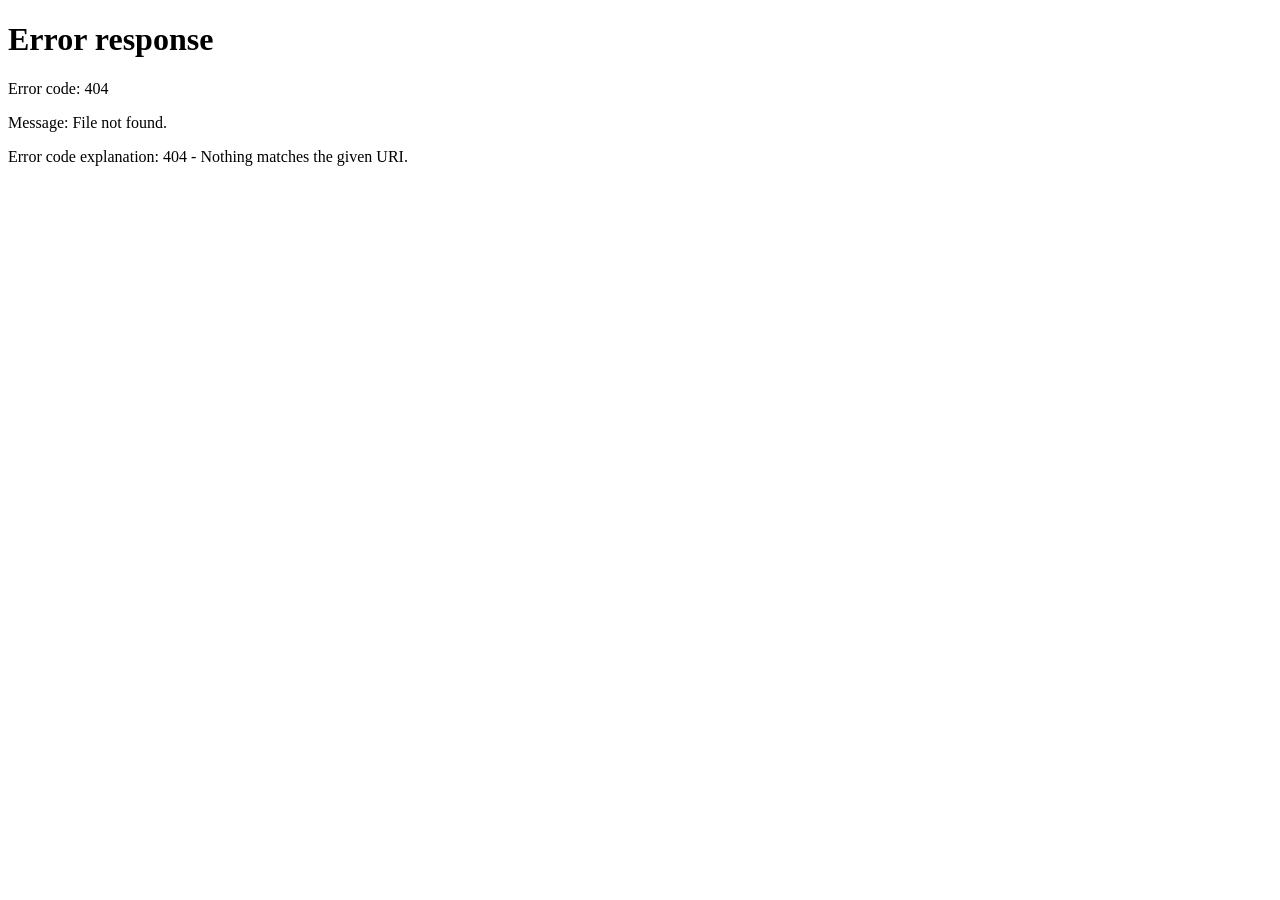
==== docs/index.html @ 67ce11ef "Fase 16 - Ultimate PWA rebuild: alle 38 fases, 10 tabs, mobile-first Co-Authored-By: Claude Sonnet 4" ====
<!DOCTYPE html>
<html lang="nl">
<head>
<meta charset="UTF-8">
<meta name="viewport" content="width=device-width,initial-scale=1,maximum-scale=1,user-scalable=no">
<meta name="theme-color" content="#08111f">
<meta name="apple-mobile-web-app-capable" content="yes">
<meta name="apple-mobile-web-app-status-bar-style" content="black-translucent">
<meta name="description" content="GenesisX™ AI Trading System — 38 fases, 20 bots, volledig geautomatiseerd">
<title>GenesisX™ — AI Trading</title>
<link rel="manifest" href="manifest.json">
<link rel="icon" href="icon-192.png">
<link rel="apple-touch-icon" href="icon-192.png">
<link rel="preconnect" href="https://fonts.googleapis.com">
<link rel="preconnect" href="https://fonts.gstatic.com" crossorigin>
<link href="https://fonts.googleapis.com/css2?family=Space+Grotesk:wght@300;400;500;600;700&family=JetBrains+Mono:wght@400;500;700&display=swap" rel="stylesheet">
<style>
:root{
  --bg:#08111f;--bg2:#0d1829;--bg3:#111e33;--bg4:#162036;
  --card:#0d1829;--card2:#111e33;--card3:#162036;
  --border:#1a2d4a;--border2:#243d63;--border3:#2d4f82;
  --green:#00ff88;--green2:#00cc6a;--green3:rgba(0,255,136,.12);
  --blue:#3b82f6;--blue2:#2563eb;--blue3:rgba(59,130,246,.12);
  --purple:#8b5cf6;--purple2:#7c3aed;--purple3:rgba(139,92,246,.12);
  --cyan:#06b6d4;--cyan3:rgba(6,182,212,.12);
  --amber:#f59e0b;--amber3:rgba(245,158,11,.12);
  --red:#ef4444;--red3:rgba(239,68,68,.12);
  --text:#e2e8f0;--text2:#94a3b8;--text3:#475569;
  --font:'Space Grotesk',sans-serif;--mono:'JetBrains Mono',monospace;
  --hdr:56px;--side:220px;--bnav:62px;--r:12px;--r2:8px;
  --shadow:0 4px 24px rgba(0,0,0,.4);
}
*{margin:0;padding:0;box-sizing:border-box;-webkit-tap-highlight-color:transparent}
html,body{height:100%;background:var(--bg);color:var(--text);font-family:var(--font);font-size:14px;line-height:1.5;overflow-x:hidden}
a{color:inherit;text-decoration:none}
button{cursor:pointer;border:none;outline:none;font-family:var(--font)}
input,textarea,select{font-family:var(--font);outline:none}
::-webkit-scrollbar{width:4px;height:4px}
::-webkit-scrollbar-track{background:var(--bg2)}
::-webkit-scrollbar-thumb{background:var(--border2);border-radius:2px}

/* ── TOAST ─────────────────────────────────────────────────────────────── */
#toasts{position:fixed;top:68px;right:12px;z-index:9999;display:flex;flex-direction:column;gap:8px;pointer-events:none}
.toast{display:flex;align-items:center;gap:10px;background:var(--bg3);border:1px solid var(--border2);border-left:3px solid var(--green);border-radius:var(--r2);padding:10px 14px;font-size:13px;box-shadow:var(--shadow);pointer-events:all;animation:slideIn .25s ease;max-width:300px}
.toast.error{border-left-color:var(--red)}
.toast.warn{border-left-color:var(--amber)}
.toast.success{border-left-color:var(--green)}
@keyframes slideIn{from{transform:translateX(120%);opacity:0}to{transform:translateX(0);opacity:1}}
@keyframes fadeOut{to{transform:translateX(120%);opacity:0}}

/* ── MODAL ─────────────────────────────────────────────────────────────── */
#modal-overlay{display:none;position:fixed;inset:0;background:rgba(0,0,0,.75);z-index:8000;align-items:center;justify-content:center;padding:16px}
#modal-overlay.open{display:flex}
#modal-box{background:var(--bg3);border:1px solid var(--border2);border-radius:var(--r);width:100%;max-width:560px;max-height:85vh;overflow:hidden;display:flex;flex-direction:column;box-shadow:var(--shadow)}
#modal-hdr{display:flex;align-items:center;justify-content:space-between;padding:16px 20px;border-bottom:1px solid var(--border)}
#modal-title{font-size:16px;font-weight:600}
#modal-close{background:var(--bg2);color:var(--text2);border:1px solid var(--border);border-radius:6px;padding:4px 10px;font-size:18px;line-height:1;transition:.2s}
#modal-close:hover{background:var(--red3);color:var(--red)}
#modal-body{padding:20px;overflow-y:auto;flex:1}

/* ── MORE DRAWER ───────────────────────────────────────────────────────── */
#more-overlay{display:none;position:fixed;inset:0;background:rgba(0,0,0,.6);z-index:7000}
#more-overlay.open{display:block}
#more-drawer{position:fixed;bottom:0;left:0;right:0;background:var(--bg3);border-top:1px solid var(--border2);border-radius:16px 16px 0 0;z-index:7001;padding:12px 0 24px;transform:translateY(100%);transition:transform .3s ease}
#more-drawer.open{transform:translateY(0)}
.more-grid{display:grid;grid-template-columns:repeat(3,1fr);gap:4px;padding:8px 16px}
.more-item{display:flex;flex-direction:column;align-items:center;gap:6px;padding:14px 8px;border-radius:var(--r2);cursor:pointer;transition:.2s;font-size:12px;color:var(--text2)}
.more-item:hover,.more-item.active{background:var(--green3);color:var(--green)}
.more-item span:first-child{font-size:24px}

/* ── HEADER ────────────────────────────────────────────────────────────── */
#app-header{position:fixed;top:0;left:0;right:0;height:var(--hdr);background:rgba(8,17,31,.95);backdrop-filter:blur(12px);border-bottom:1px solid var(--border);z-index:500;display:flex;align-items:center;padding:0 16px;gap:12px}
.hdr-logo{font-size:18px;font-weight:700;background:linear-gradient(135deg,var(--green),var(--cyan));-webkit-background-clip:text;-webkit-text-fill-color:transparent;letter-spacing:-.5px;white-space:nowrap}
.hdr-logo sup{font-size:9px;-webkit-text-fill-color:var(--green2);vertical-align:super}
.hdr-live{display:flex;align-items:center;gap:5px;font-size:11px;color:var(--green);font-family:var(--mono)}
.live-dot{width:6px;height:6px;background:var(--green);border-radius:50%;animation:pulse 2s infinite}
@keyframes pulse{0%,100%{opacity:1;transform:scale(1)}50%{opacity:.5;transform:scale(.8)}}
.hdr-spacer{flex:1}
#hdr-xp{display:flex;align-items:center;gap:6px;font-size:11px;color:var(--text2);font-family:var(--mono)}
#hdr-level{background:linear-gradient(135deg,var(--green),var(--cyan));color:#000;font-size:10px;font-weight:700;padding:2px 7px;border-radius:20px}
.hdr-btn{background:var(--bg3);border:1px solid var(--border);color:var(--text2);border-radius:var(--r2);padding:6px 10px;font-size:13px;transition:.2s;white-space:nowrap}
.hdr-btn:hover{border-color:var(--green);color:var(--green)}
#refresh-btn{background:none;border:none;color:var(--text3);font-size:16px;padding:4px;transition:.2s;cursor:pointer}
#refresh-btn:hover{color:var(--green);transform:rotate(180deg)}
#refresh-btn.spinning{animation:spin .7s linear infinite}
@keyframes spin{to{transform:rotate(360deg)}}

/* ── LAYOUT ────────────────────────────────────────────────────────────── */
#app-layout{display:flex;margin-top:var(--hdr);min-height:calc(100vh - var(--hdr))}
#sidebar{display:none;width:var(--side);background:var(--bg2);border-right:1px solid var(--border);position:fixed;top:var(--hdr);left:0;height:calc(100vh - var(--hdr));overflow-y:auto;padding:12px 8px;flex-direction:column;gap:2px;z-index:400}
.sb-section{font-size:10px;font-weight:600;color:var(--text3);text-transform:uppercase;letter-spacing:.8px;padding:12px 10px 4px}
.sb-item{display:flex;align-items:center;gap:10px;padding:9px 12px;border-radius:var(--r2);cursor:pointer;color:var(--text2);font-size:13px;transition:.2s;white-space:nowrap}
.sb-item:hover{background:var(--bg3);color:var(--text)}
.sb-item.active{background:var(--green3);color:var(--green);font-weight:500}
.sb-item .sb-icon{font-size:16px;width:20px;text-align:center;flex-shrink:0}
.sb-badge{margin-left:auto;background:var(--green);color:#000;font-size:9px;font-weight:700;padding:1px 5px;border-radius:10px;font-family:var(--mono)}
#main-content{flex:1;padding:16px;padding-bottom:calc(var(--bnav) + 16px);min-width:0}
.page{display:none}
.page.active{display:block}

/* ── BOTTOM NAV ────────────────────────────────────────────────────────── */
#bnav{position:fixed;bottom:0;left:0;right:0;height:var(--bnav);background:rgba(13,24,41,.97);backdrop-filter:blur(12px);border-top:1px solid var(--border);z-index:500;display:flex;align-items:center;justify-content:space-around;padding:0 4px}
.bn-item{display:flex;flex-direction:column;align-items:center;gap:3px;padding:6px 12px;cursor:pointer;color:var(--text3);font-size:10px;transition:.2s;border-radius:var(--r2);flex:1;min-width:0}
.bn-item:hover,.bn-item.active{color:var(--green)}
.bn-item .bn-icon{font-size:20px;line-height:1}
.bn-item.active .bn-icon{filter:drop-shadow(0 0 6px var(--green))}

/* ── RESPONSIVE ────────────────────────────────────────────────────────── */
@media(min-width:768px){
  #sidebar{display:flex}
  #bnav{display:none}
  #main-content{margin-left:var(--side);padding-bottom:16px}
}

/* ── CARDS ─────────────────────────────────────────────────────────────── */
.card{background:var(--card);border:1px solid var(--border);border-radius:var(--r);padding:16px}
.card-hdr{display:flex;align-items:center;justify-content:space-between;margin-bottom:14px}
.card-title{font-size:13px;font-weight:600;color:var(--text2);text-transform:uppercase;letter-spacing:.5px}
.card-action{font-size:11px;color:var(--blue);cursor:pointer;padding:4px 8px;border-radius:6px;transition:.2s}
.card-action:hover{background:var(--blue3)}

/* ── STATS GRID ────────────────────────────────────────────────────────── */
.stats-grid{display:grid;grid-template-columns:repeat(2,1fr);gap:10px;margin-bottom:14px}
@media(min-width:480px){.stats-grid{grid-template-columns:repeat(4,1fr)}}
.stat-card{background:var(--card);border:1px solid var(--border);border-radius:var(--r);padding:14px}
.stat-label{font-size:10px;color:var(--text3);text-transform:uppercase;letter-spacing:.5px;margin-bottom:6px}
.stat-value{font-size:20px;font-weight:700;font-family:var(--mono);margin-bottom:4px}
.stat-change{font-size:11px;font-family:var(--mono)}
.pos{color:var(--green)}.neg{color:var(--red)}.neu{color:var(--text2)}

/* ── XP CARD ───────────────────────────────────────────────────────────── */
.xp-card{background:linear-gradient(135deg,var(--bg3),var(--bg2));border:1px solid var(--border2);border-radius:var(--r);padding:14px;margin-bottom:14px;display:flex;align-items:center;gap:14px}
.xp-badge{width:48px;height:48px;border-radius:50%;display:flex;align-items:center;justify-content:center;font-size:20px;flex-shrink:0;border:2px solid var(--green)}
.xp-info{flex:1;min-width:0}
.xp-top{display:flex;justify-content:space-between;font-size:11px;margin-bottom:6px}
.xp-name{font-weight:600;color:var(--green)}
.xp-pts{color:var(--text2);font-family:var(--mono)}
.xp-bar{height:6px;background:var(--bg);border-radius:3px;overflow:hidden}
.xp-fill{height:100%;background:linear-gradient(90deg,var(--green),var(--cyan));border-radius:3px;transition:width .5s ease}

/* ── PRICE GRID ────────────────────────────────────────────────────────── */
.price-grid{display:grid;grid-template-columns:repeat(2,1fr);gap:8px;margin-bottom:14px}
@media(min-width:480px){.price-grid{grid-template-columns:repeat(5,1fr)}}
.price-card{background:var(--card);border:1px solid var(--border);border-radius:var(--r2);padding:12px;cursor:pointer;transition:.2s}
.price-card:hover{border-color:var(--green);background:var(--green3)}
.price-sym{font-size:12px;font-weight:700;color:var(--text2)}
.price-val{font-size:15px;font-weight:700;font-family:var(--mono);margin:4px 0}
.price-chg{font-size:11px;font-family:var(--mono)}

/* ── GRID LAYOUTS ──────────────────────────────────────────────────────── */
.grid-2{display:grid;grid-template-columns:1fr;gap:12px}
@media(min-width:600px){.grid-2{grid-template-columns:repeat(2,1fr)}}
.grid-3{display:grid;grid-template-columns:1fr;gap:12px}
@media(min-width:600px){.grid-3{grid-template-columns:repeat(2,1fr)}}
@media(min-width:900px){.grid-3{grid-template-columns:repeat(3,1fr)}}

/* ── BOT CARDS ─────────────────────────────────────────────────────────── */
.bot-grid{display:grid;grid-template-columns:repeat(2,1fr);gap:10px}
@media(min-width:600px){.bot-grid{grid-template-columns:repeat(3,1fr)}}
@media(min-width:900px){.bot-grid{grid-template-columns:repeat(4,1fr)}}
.bot-card{background:var(--card);border:1px solid var(--border);border-radius:var(--r);padding:14px;cursor:pointer;transition:.2s;position:relative}
.bot-card:hover{border-color:var(--blue);transform:translateY(-1px);box-shadow:0 4px 16px rgba(59,130,246,.15)}
.bot-card.active-bot{border-color:var(--green)}
.bot-card.paused-bot{opacity:.6}
.bot-emoji{font-size:28px;margin-bottom:8px}
.bot-name{font-size:13px;font-weight:700;margin-bottom:2px}
.bot-strat{font-size:10px;color:var(--text3);margin-bottom:8px;line-height:1.3}
.bot-stats{display:flex;justify-content:space-between;font-size:10px;font-family:var(--mono);margin-bottom:10px}
.bot-capital{color:var(--text2)}
.bot-pnl{color:var(--green)}
.bot-risk{position:absolute;top:10px;right:10px;font-size:9px;padding:2px 6px;border-radius:10px;font-weight:600}
.risk-low{background:var(--green3);color:var(--green)}
.risk-med{background:var(--amber3);color:var(--amber)}
.risk-high{background:var(--red3);color:var(--red)}
.risk-ext{background:var(--purple3);color:var(--purple)}
.bot-actions{display:flex;gap:6px}
.bot-btn{flex:1;background:var(--bg3);border:1px solid var(--border);color:var(--text2);border-radius:6px;padding:5px 4px;font-size:10px;transition:.2s;text-align:center}
.bot-btn:hover{border-color:var(--green);color:var(--green)}
.bot-status{font-size:9px;padding:2px 7px;border-radius:10px;margin-bottom:6px;display:inline-block}
.status-active{background:var(--green3);color:var(--green)}
.status-paper{background:var(--blue3);color:var(--blue)}
.status-paused{background:var(--amber3);color:var(--amber)}

/* ── CSUITE ────────────────────────────────────────────────────────────── */
.csuite-grid{display:grid;grid-template-columns:1fr;gap:12px}
@media(min-width:600px){.csuite-grid{grid-template-columns:repeat(2,1fr)}}
@media(min-width:900px){.csuite-grid{grid-template-columns:repeat(3,1fr)}}
.csuite-card{background:var(--card);border:1px solid var(--border);border-radius:var(--r);padding:16px;transition:.2s}
.csuite-card:hover{border-color:var(--purple)}
.csuite-role{font-size:10px;color:var(--purple);text-transform:uppercase;letter-spacing:.6px;margin-bottom:4px}
.csuite-name{font-size:15px;font-weight:700;margin-bottom:2px}
.csuite-focus{font-size:11px;color:var(--text3);margin-bottom:12px}
.csuite-advice{font-size:12px;color:var(--text2);line-height:1.5;background:var(--bg2);border-radius:8px;padding:10px;margin-bottom:10px;min-height:60px}
.csuite-conf{display:flex;align-items:center;gap:8px;font-size:11px;color:var(--text3)}
.conf-bar{flex:1;height:4px;background:var(--bg);border-radius:2px;overflow:hidden}
.conf-fill{height:100%;background:linear-gradient(90deg,var(--purple),var(--blue));border-radius:2px}

/* ── SIGNALS ───────────────────────────────────────────────────────────── */
.signal-row{display:flex;align-items:center;gap:12px;padding:12px;background:var(--card);border:1px solid var(--border);border-radius:var(--r2);margin-bottom:8px;cursor:pointer;transition:.2s}
.signal-row:hover{border-color:var(--green)}
.signal-asset{font-weight:700;font-size:14px;width:44px;flex-shrink:0}
.signal-badge{font-size:10px;font-weight:700;padding:3px 8px;border-radius:10px;flex-shrink:0}
.sig-buy{background:var(--green3);color:var(--green)}
.sig-sell{background:var(--red3);color:var(--red)}
.sig-hold{background:var(--amber3);color:var(--amber)}
.signal-info{flex:1;min-width:0}
.signal-reason{font-size:11px;color:var(--text2);white-space:nowrap;overflow:hidden;text-overflow:ellipsis}
.signal-conf{font-size:11px;color:var(--text3);font-family:var(--mono)}
.signal-exec{background:var(--green);color:#000;font-size:11px;font-weight:700;padding:5px 12px;border-radius:6px;transition:.2s;flex-shrink:0}
.signal-exec:hover{background:var(--green2)}

/* ── CAIO CHAT ─────────────────────────────────────────────────────────── */
#pg-caio{display:none;flex-direction:column;height:calc(100vh - var(--hdr) - var(--bnav) - 32px)}
#pg-caio.active{display:flex}
@media(min-width:768px){#pg-caio,#pg-caio.active{height:calc(100vh - var(--hdr) - 32px)}}
.caio-header{background:linear-gradient(135deg,var(--purple3),var(--blue3));border:1px solid var(--purple);border-radius:var(--r);padding:14px;margin-bottom:12px;display:flex;align-items:center;gap:12px;flex-shrink:0}
.caio-avatar{width:40px;height:40px;background:linear-gradient(135deg,var(--purple),var(--blue));border-radius:50%;display:flex;align-items:center;justify-content:center;font-size:20px;flex-shrink:0}
.caio-title{font-weight:700;font-size:15px}
.caio-sub{font-size:11px;color:var(--text3)}
#caio-msgs{flex:1;overflow-y:auto;display:flex;flex-direction:column;gap:10px;padding:4px 0;min-height:0}
.msg{display:flex;gap:10px;animation:fadeUp .2s ease}
@keyframes fadeUp{from{opacity:0;transform:translateY(8px)}to{opacity:1;transform:translateY(0)}}
.msg-avatar{width:30px;height:30px;border-radius:50%;display:flex;align-items:center;justify-content:center;font-size:14px;flex-shrink:0;margin-top:2px}
.msg.user .msg-avatar{background:var(--blue3);border:1px solid var(--blue);order:2}
.msg.user{flex-direction:row-reverse}
.msg-bubble{background:var(--card2);border:1px solid var(--border);border-radius:12px;padding:10px 14px;max-width:85%;font-size:13px;line-height:1.6}
.msg.user .msg-bubble{background:var(--blue3);border-color:var(--blue)}
.msg.ai .msg-bubble{background:var(--purple3);border-color:var(--purple)}
.msg-actions{display:flex;flex-wrap:wrap;gap:6px;margin-top:8px}
.msg-action-btn{background:var(--green);color:#000;font-size:11px;font-weight:600;padding:4px 10px;border-radius:6px;cursor:pointer;transition:.2s}
.msg-action-btn:hover{background:var(--green2)}
.msg-sug{background:var(--bg3);border:1px solid var(--border2);color:var(--text2);font-size:11px;padding:4px 10px;border-radius:6px;cursor:pointer;transition:.2s}
.msg-sug:hover{border-color:var(--purple);color:var(--purple)}
.caio-suggestions{display:flex;flex-wrap:wrap;gap:6px;padding:8px 0;flex-shrink:0}
.sug-chip{background:var(--bg3);border:1px solid var(--border);color:var(--text2);font-size:11px;padding:5px 12px;border-radius:20px;cursor:pointer;transition:.2s}
.sug-chip:hover{border-color:var(--purple);color:var(--purple);background:var(--purple3)}
.caio-input-row{display:flex;gap:8px;padding-top:8px;flex-shrink:0}
#caio-input{flex:1;background:var(--bg3);border:1px solid var(--border2);color:var(--text);border-radius:var(--r2);padding:10px 14px;font-size:13px;resize:none;height:44px;transition:.2s}
#caio-input:focus{border-color:var(--purple)}
#caio-send{background:linear-gradient(135deg,var(--purple),var(--blue));color:#fff;border-radius:var(--r2);padding:0 18px;font-size:15px;transition:.2s;font-weight:600}
#caio-send:hover{opacity:.85}
#caio-send:disabled{opacity:.4;cursor:not-allowed}

/* ── FLOWS ─────────────────────────────────────────────────────────────── */
.flow-row{display:flex;align-items:center;gap:12px;padding:12px 14px;background:var(--card);border:1px solid var(--border);border-radius:var(--r2);margin-bottom:6px;transition:.2s}
.flow-row:hover{border-color:var(--border2)}
.flow-icon{font-size:18px;flex-shrink:0;width:28px;text-align:center}
.flow-info{flex:1;min-width:0}
.flow-name{font-size:13px;font-weight:500}
.flow-desc{font-size:10px;color:var(--text3)}
.flow-status{font-size:10px;padding:2px 8px;border-radius:10px;flex-shrink:0}
.flow-on{background:var(--green3);color:var(--green)}
.flow-off{background:var(--bg3);color:var(--text3);border:1px solid var(--border)}
.toggle{position:relative;width:36px;height:20px;flex-shrink:0}
.toggle input{opacity:0;width:0;height:0}
.toggle-slider{position:absolute;cursor:pointer;inset:0;background:var(--bg3);border:1px solid var(--border2);border-radius:20px;transition:.2s}
.toggle-slider:before{content:'';position:absolute;width:14px;height:14px;left:2px;top:2px;background:var(--text3);border-radius:50%;transition:.2s}
.toggle input:checked+.toggle-slider{background:var(--green3);border-color:var(--green)}
.toggle input:checked+.toggle-slider:before{transform:translateX(16px);background:var(--green)}

/* ── REPORTS ───────────────────────────────────────────────────────────── */
.report-card{background:var(--card);border:1px solid var(--border);border-radius:var(--r);padding:16px;display:flex;align-items:center;gap:14px;margin-bottom:10px;transition:.2s}
.report-card:hover{border-color:var(--border2)}
.report-icon{font-size:32px;flex-shrink:0}
.report-info{flex:1}
.report-name{font-size:14px;font-weight:600;margin-bottom:2px}
.report-desc{font-size:11px;color:var(--text3)}
.report-btns{display:flex;gap:8px;flex-shrink:0}
.report-btn{padding:7px 14px;border-radius:var(--r2);font-size:12px;font-weight:600;transition:.2s}
.btn-generate{background:var(--blue3);color:var(--blue);border:1px solid var(--blue)}
.btn-generate:hover{background:var(--blue);color:#fff}
.btn-dl{background:var(--green3);color:var(--green);border:1px solid var(--green)}
.btn-dl:hover{background:var(--green);color:#000}

/* ── EXCHANGES ─────────────────────────────────────────────────────────── */
.exc-card{background:var(--card);border:1px solid var(--border);border-radius:var(--r);padding:14px;transition:.2s}
.exc-card:hover{border-color:var(--border2)}
.exc-top{display:flex;align-items:center;gap:10px;margin-bottom:12px}
.exc-flag{font-size:24px}
.exc-name{font-size:14px;font-weight:700}
.exc-type{font-size:10px;color:var(--text3);margin-top:1px}
.exc-status{margin-left:auto;font-size:10px;padding:3px 8px;border-radius:10px}
.exc-on{background:var(--green3);color:var(--green)}
.exc-off{background:var(--amber3);color:var(--amber)}
.exc-pending{background:var(--bg3);color:var(--text3);border:1px solid var(--border)}
.exc-bar{height:4px;background:var(--bg);border-radius:2px;margin-bottom:6px;overflow:hidden}
.exc-fill{height:100%;background:linear-gradient(90deg,var(--cyan),var(--blue));border-radius:2px}
.exc-amounts{display:flex;justify-content:space-between;font-size:10px;font-family:var(--mono);color:var(--text3)}

/* ── SETTINGS ──────────────────────────────────────────────────────────── */
.setting-group{margin-bottom:20px}
.setting-label{font-size:11px;color:var(--text3);text-transform:uppercase;letter-spacing:.6px;margin-bottom:10px;display:flex;align-items:center;gap:6px}
.setting-row{display:flex;align-items:center;justify-content:space-between;padding:12px 14px;background:var(--card);border:1px solid var(--border);border-radius:var(--r2);margin-bottom:6px}
.setting-name{font-size:13px;font-weight:500}
.setting-sub{font-size:10px;color:var(--text3);margin-top:2px}
.setting-val{font-size:13px;font-family:var(--mono);color:var(--green)}
.setting-input{background:var(--bg3);border:1px solid var(--border2);color:var(--text);border-radius:6px;padding:5px 10px;font-size:12px;font-family:var(--mono);width:120px;text-align:right}

/* ── ALERTS LIST ───────────────────────────────────────────────────────── */
.alert-row{display:flex;align-items:flex-start;gap:10px;padding:10px;background:var(--card);border-radius:var(--r2);margin-bottom:6px;border-left:3px solid var(--border)}
.alert-row.alert-ok{border-left-color:var(--green)}
.alert-row.alert-warn{border-left-color:var(--amber)}
.alert-row.alert-err{border-left-color:var(--red)}
.alert-icon{font-size:14px;flex-shrink:0;margin-top:1px}
.alert-text{font-size:12px;flex:1}
.alert-time{font-size:10px;color:var(--text3);font-family:var(--mono);flex-shrink:0}

/* ── TABLE ─────────────────────────────────────────────────────────────── */
.tbl{width:100%;border-collapse:collapse;font-size:12px}
.tbl th{text-align:left;padding:8px 10px;color:var(--text3);font-size:10px;text-transform:uppercase;letter-spacing:.5px;border-bottom:1px solid var(--border);font-weight:500}
.tbl td{padding:10px 10px;border-bottom:1px solid var(--border);vertical-align:middle}
.tbl tr:hover td{background:var(--bg3)}
.tbl-wrap{overflow-x:auto}

/* ── MISC ──────────────────────────────────────────────────────────────── */
.section-title{font-size:11px;font-weight:600;color:var(--text3);text-transform:uppercase;letter-spacing:.6px;margin:0 0 10px;display:flex;align-items:center;gap:6px}
.section-title::after{content:'';flex:1;height:1px;background:var(--border)}
.empty-state{text-align:center;padding:40px;color:var(--text3);font-size:13px}
.empty-state .es-icon{font-size:40px;margin-bottom:10px;opacity:.4}
.btn{padding:8px 18px;border-radius:var(--r2);font-size:13px;font-weight:600;transition:.2s;cursor:pointer;border:none}
.btn-primary{background:linear-gradient(135deg,var(--green),var(--cyan));color:#000}
.btn-primary:hover{opacity:.85;transform:translateY(-1px)}
.btn-ghost{background:var(--bg3);border:1px solid var(--border2);color:var(--text2)}
.btn-ghost:hover{border-color:var(--green);color:var(--green)}
.btn-danger{background:var(--red3);border:1px solid var(--red);color:var(--red)}
.btn-danger:hover{background:var(--red);color:#fff}
.loading{opacity:.5;pointer-events:none}
.skeleton{background:linear-gradient(90deg,var(--bg2) 25%,var(--bg3) 50%,var(--bg2) 75%);background-size:200% 100%;animation:shimmer 1.5s infinite;border-radius:6px}
@keyframes shimmer{0%{background-position:200% 0}100%{background-position:-200% 0}}
.separator{height:1px;background:var(--border);margin:16px 0}
.tag{display:inline-block;font-size:10px;padding:2px 7px;border-radius:10px;font-weight:500}
.tag-green{background:var(--green3);color:var(--green)}
.tag-blue{background:var(--blue3);color:var(--blue)}
.tag-purple{background:var(--purple3);color:var(--purple)}
.tag-amber{background:var(--amber3);color:var(--amber)}
.tag-red{background:var(--red3);color:var(--red)}
canvas{display:block;width:100%;border-radius:var(--r2)}
.mb8{margin-bottom:8px}.mb12{margin-bottom:12px}.mb16{margin-bottom:16px}
.flex{display:flex}.items-center{align-items:center}.gap8{gap:8px}.gap12{gap:12px}
.fw7{font-weight:700}.fs11{font-size:11px}.fs13{font-size:13px}
.mono{font-family:var(--mono)}
.page-title{font-size:18px;font-weight:700;margin-bottom:16px;display:flex;align-items:center;gap:8px}
</style>
</head>
<body>

<!-- ── TOASTS ─────────────────────────────────────────────────────────────── -->
<div id="toasts"></div>

<!-- ── MODAL ──────────────────────────────────────────────────────────────── -->
<div id="modal-overlay" onclick="if(event.target===this)closeModal()">
  <div id="modal-box">
    <div id="modal-hdr">
      <div id="modal-title">Details</div>
      <button id="modal-close" onclick="closeModal()">✕</button>
    </div>
    <div id="modal-body"></div>
  </div>
</div>

<!-- ── MORE DRAWER ─────────────────────────────────────────────────────────── -->
<div id="more-overlay" onclick="closeMore()"></div>
<div id="more-drawer">
  <div class="more-grid">
    <div class="more-item" onclick="showTab('csuite');closeMore()"><span>🏛️</span><span>C-Suite</span></div>
    <div class="more-item" onclick="showTab('signals');closeMore()"><span>📡</span><span>Signalen</span></div>
    <div class="more-item" onclick="showTab('flows');closeMore()"><span>⚡</span><span>Flows</span></div>
    <div class="more-item" onclick="showTab('rapporten');closeMore()"><span>📋</span><span>Rapporten</span></div>
    <div class="more-item" onclick="showTab('exchanges');closeMore()"><span>🌐</span><span>Exchanges</span></div>
    <div class="more-item" onclick="showTab('instellingen');closeMore()"><span>⚙️</span><span>Instellingen</span></div>
  </div>
</div>

<!-- ── HEADER ──────────────────────────────────────────────────────────────── -->
<header id="app-header">
  <div class="hdr-logo">GenesisX<sup>™</sup></div>
  <div class="hdr-live"><div class="live-dot"></div><span id="live-time">LIVE</span></div>
  <div class="hdr-spacer"></div>
  <div id="hdr-xp"><div id="hdr-level">LV1</div><span id="hdr-xp-val">0 XP</span></div>
  <button id="refresh-btn" onclick="manualRefresh()" title="Vernieuwen">↻</button>
  <button class="hdr-btn" onclick="logout()">Uitloggen</button>
</header>

<!-- ── APP LAYOUT ─────────────────────────────────────────────────────────── -->
<div id="app-layout">

<!-- ── SIDEBAR ──────────────────────────────────────────────────────────── -->
<nav id="sidebar">
  <div class="sb-section">Hoofdmenu</div>
  <div class="sb-item active" data-tab="dashboard" onclick="showTab('dashboard',this)"><span class="sb-icon">📊</span>Dashboard</div>
  <div class="sb-item" data-tab="portfolio" onclick="showTab('portfolio',this)"><span class="sb-icon">💼</span>Portfolio</div>
  <div class="sb-item" data-tab="bots" onclick="showTab('bots',this)"><span class="sb-icon">🤖</span>Bots<span class="sb-badge" id="sb-bots-badge">20</span></div>
  <div class="sb-section">AI Systeem</div>
  <div class="sb-item" data-tab="csuite" onclick="showTab('csuite',this)"><span class="sb-icon">🏛️</span>C-Suite</div>
  <div class="sb-item" data-tab="signals" onclick="showTab('signals',this)"><span class="sb-icon">📡</span>Signalen</div>
  <div class="sb-item" data-tab="caio" onclick="showTab('caio',this)"><span class="sb-icon">🧠</span>CAIO</div>
  <div class="sb-section">Beheer</div>
  <div class="sb-item" data-tab="flows" onclick="showTab('flows',this)"><span class="sb-icon">⚡</span>Flows<span class="sb-badge" id="sb-flows-badge">38</span></div>
  <div class="sb-item" data-tab="rapporten" onclick="showTab('rapporten',this)"><span class="sb-icon">📋</span>Rapporten</div>
  <div class="sb-item" data-tab="exchanges" onclick="showTab('exchanges',this)"><span class="sb-icon">🌐</span>Exchanges</div>
  <div class="sb-item" data-tab="instellingen" onclick="showTab('instellingen',this)"><span class="sb-icon">⚙️</span>Instellingen</div>
</nav>

<!-- ── MAIN CONTENT ──────────────────────────────────────────────────────── -->
<main id="main-content">

<!-- ═══════════════════════════ DASHBOARD ═══════════════════════════════ -->
<div id="pg-dashboard" class="page active">
  <div class="stats-grid">
    <div class="stat-card"><div class="stat-label">Portfolio</div><div class="stat-value" id="d-portfolio">€3,150</div><div class="stat-change neu" id="d-portfolio-chg">PAPER TRADING</div></div>
    <div class="stat-card"><div class="stat-label">Vandaag PnL</div><div class="stat-value pos" id="d-pnl">€0.00</div><div class="stat-change neu" id="d-pnl-pct">0.00%</div></div>
    <div class="stat-card"><div class="stat-label">Actieve Bots</div><div class="stat-value" id="d-bots">20</div><div class="stat-change neu">Van 20 totaal</div></div>
    <div class="stat-card"><div class="stat-label">Systeem</div><div class="stat-value pos" id="d-health">99.9%</div><div class="stat-change pos" id="d-uptime">GROEN</div></div>
  </div>

  <div class="xp-card">
    <div class="xp-badge" id="xp-badge">🥉</div>
    <div class="xp-info">
      <div class="xp-top"><span class="xp-name" id="xp-level-name">BRONZE — Level 1</span><span class="xp-pts mono" id="xp-display">0 / 500 XP</span></div>
      <div class="xp-bar"><div class="xp-fill" id="xp-fill" style="width:0%"></div></div>
    </div>
    <div style="font-size:11px;color:var(--text3);flex-shrink:0">€1 PnL = 10 XP</div>
  </div>

  <div class="price-grid" id="price-grid">
    <div class="price-card skeleton" style="height:70px"></div>
    <div class="price-card skeleton" style="height:70px"></div>
    <div class="price-card skeleton" style="height:70px"></div>
    <div class="price-card skeleton" style="height:70px"></div>
    <div class="price-card skeleton" style="height:70px"></div>
  </div>

  <div class="grid-2 mb16">
    <div class="card">
      <div class="card-hdr"><div class="card-title">📈 Portfolio Waarde</div><div class="card-action" onclick="showTab('portfolio')">Details →</div></div>
      <canvas id="chart-portfolio" height="80"></canvas>
    </div>
    <div class="card">
      <div class="card-hdr"><div class="card-title">🤖 Bot Prestaties</div><div class="card-action" onclick="showTab('bots')">Alle bots →</div></div>
      <div id="dash-bot-scores"></div>
    </div>
  </div>

  <div class="grid-2">
    <div class="card">
      <div class="card-hdr"><div class="card-title">🚨 Recente Alerts</div><span id="alert-count" class="tag tag-green">0</span></div>
      <div id="dash-alerts"><div class="empty-state"><div class="es-icon">✅</div>Geen actieve alerts</div></div>
    </div>
    <div class="card">
      <div class="card-hdr"><div class="card-title">📡 Laatste Signalen</div><div class="card-action" onclick="showTab('signals')">Alle →</div></div>
      <div id="dash-signals"><div class="empty-state"><div class="es-icon">📡</div>Signalen laden...</div></div>
    </div>
  </div>
</div>

<!-- ═══════════════════════════ PORTFOLIO ════════════════════════════════ -->
<div id="pg-portfolio" class="page">
  <div class="page-title">💼 Portfolio</div>
  <div class="stats-grid mb16">
    <div class="stat-card"><div class="stat-label">Totaal Kapitaal</div><div class="stat-value" id="p-total">€3,150</div><div class="stat-change neu">Start kapitaal</div></div>
    <div class="stat-card"><div class="stat-label">Totaal PnL</div><div class="stat-value pos" id="p-pnl">€0.00</div><div class="stat-change neu">0.00%</div></div>
    <div class="stat-card"><div class="stat-label">Gedeployeerd</div><div class="stat-value" id="p-deployed">€0</div><div class="stat-change neu" id="p-deployed-pct">0%</div></div>
    <div class="stat-card"><div class="stat-label">Beschikbaar</div><div class="stat-value pos" id="p-free">€3,150</div><div class="stat-change neu">100%</div></div>
  </div>

  <div class="grid-2 mb16">
    <div class="card">
      <div class="card-hdr"><div class="card-title">🌐 Exchange Verdeling</div></div>
      <canvas id="chart-allocation" height="120"></canvas>
    </div>
    <div class="card">
      <div class="card-hdr"><div class="card-title">💹 Per Exchange</div></div>
      <div id="p-exchange-list"></div>
    </div>
  </div>

  <div class="card mb16">
    <div class="card-hdr"><div class="card-title">📋 Open Posities</div><button class="btn btn-primary" style="font-size:12px;padding:6px 14px" onclick="openTradeModal()">+ Nieuwe Trade</button></div>
    <div class="tbl-wrap">
      <table class="tbl" id="p-positions-tbl">
        <thead><tr><th>Asset</th><th>Exchange</th><th>Inleg</th><th>Prijs</th><th>PnL</th><th>SL/TP</th><th>Actie</th></tr></thead>
        <tbody id="p-positions-body"><tr><td colspan="7" style="text-align:center;color:var(--text3);padding:20px">Geen open posities — PAPER TRADING</td></tr></tbody>
      </table>
    </div>
  </div>

  <div class="card">
    <div class="card-hdr"><div class="card-title">📜 Trade Geschiedenis</div></div>
    <div class="tbl-wrap">
      <table class="tbl">
        <thead><tr><th>Datum</th><th>Asset</th><th>Actie</th><th>Bedrag</th><th>Prijs</th><th>PnL</th><th>Status</th></tr></thead>
        <tbody id="p-history-body"><tr><td colspan="7" style="text-align:center;color:var(--text3);padding:20px">Nog geen trades uitgevoerd</td></tr></tbody>
      </table>
    </div>
  </div>
</div>

<!-- ═══════════════════════════ BOTS ═════════════════════════════════════ -->
<div id="pg-bots" class="page">
  <div class="page-title">🤖 Bot Leger</div>
  <div class="flex gap8 mb16" style="flex-wrap:wrap">
    <button class="btn btn-ghost" id="filter-all" onclick="filterBots('all')">Alle (20)</button>
    <button class="btn btn-ghost" id="filter-active" onclick="filterBots('active')">Actief</button>
    <button class="btn btn-ghost" id="filter-paused" onclick="filterBots('paused')">Gepauzeerd</button>
    <div style="flex:1"></div>
    <div class="stats-grid" style="margin:0;grid-template-columns:repeat(3,1fr);gap:8px;max-width:300px">
      <div class="stat-card" style="padding:10px"><div class="stat-label" style="font-size:9px">Totaal PnL</div><div class="stat-value pos" style="font-size:14px">€0.00</div></div>
      <div class="stat-card" style="padding:10px"><div class="stat-label" style="font-size:9px">Win Rate</div><div class="stat-value" style="font-size:14px">0%</div></div>
      <div class="stat-card" style="padding:10px"><div class="stat-label" style="font-size:9px">Actief</div><div class="stat-value pos" style="font-size:14px">20</div></div>
    </div>
  </div>
  <div class="bot-grid" id="bots-grid"></div>
</div>

<!-- ═══════════════════════════ C-SUITE ══════════════════════════════════ -->
<div id="pg-csuite" class="page">
  <div class="page-title">🏛️ C-Suite AI Raad</div>
  <div class="card mb16">
    <div class="card-hdr">
      <div>
        <div class="card-title">🎯 Systeem Confidence</div>
        <div style="font-size:11px;color:var(--text3);margin-top:2px" id="csuite-timestamp">Laatste analyse: —</div>
      </div>
      <button class="btn btn-primary" onclick="startCSuiteAnalysis()" id="csuite-btn">▶ Nieuwe Analyse</button>
    </div>
    <div style="display:flex;align-items:center;gap:12px">
      <div style="flex:1;height:10px;background:var(--bg);border-radius:5px;overflow:hidden">
        <div id="csuite-conf-bar" style="height:100%;background:linear-gradient(90deg,var(--purple),var(--blue),var(--green));border-radius:5px;width:0%;transition:width .8s ease"></div>
      </div>
      <div id="csuite-conf-val" class="mono fw7" style="font-size:18px;color:var(--green);min-width:48px">—%</div>
    </div>
    <div id="csuite-top-rec" style="margin-top:10px;font-size:12px;color:var(--text2)"></div>
  </div>
  <div class="csuite-grid" id="csuite-grid"></div>
</div>

<!-- ═══════════════════════════ SIGNALEN ═════════════════════════════════ -->
<div id="pg-signals" class="page">
  <div class="page-title">📡 Signalen</div>
  <div class="grid-2 mb16">
    <div class="card">
      <div class="card-hdr"><div class="card-title">🧠 AI Brain Analyse</div><button class="btn btn-ghost" style="font-size:11px;padding:5px 12px" onclick="loadSignals()">Vernieuwen</button></div>
      <div id="signals-brain"></div>
    </div>
    <div class="card">
      <div class="card-hdr"><div class="card-title">🌡️ Sentiment</div></div>
      <div id="signals-sentiment">
        <div style="text-align:center;padding:20px">
          <div style="font-size:40px;margin-bottom:8px" id="sent-emoji">⚪</div>
          <div style="font-size:24px;font-weight:700;font-family:var(--mono);margin-bottom:4px" id="sent-score">50</div>
          <div style="font-size:13px;color:var(--text2)" id="sent-label">Neutraal</div>
          <div style="height:8px;background:linear-gradient(90deg,var(--red),var(--amber),var(--green));border-radius:4px;margin:12px 0;position:relative">
            <div id="sent-marker" style="position:absolute;top:-2px;width:12px;height:12px;background:#fff;border-radius:50%;border:2px solid var(--bg);transition:.5s;transform:translateX(-50%);left:50%"></div>
          </div>
          <div style="display:flex;justify-content:space-between;font-size:10px;color:var(--text3)"><span>Angst</span><span>Neutraal</span><span>Hebzucht</span></div>
        </div>
      </div>
    </div>
  </div>

  <div class="card mb16">
    <div class="card-hdr"><div class="card-title">💹 Arbitrage Kansen</div><button class="btn btn-ghost" style="font-size:11px;padding:5px 12px" onclick="loadArbitrage()">Scannen</button></div>
    <div id="signals-arbitrage"><div class="empty-state"><div class="es-icon">🔍</div>Kansen scannen...</div></div>
  </div>

  <div class="card">
    <div class="card-hdr"><div class="card-title">📜 Signaal Geschiedenis</div></div>
    <div id="signals-history"><div class="empty-state"><div class="es-icon">📡</div>Geen signalen geladen</div></div>
  </div>
</div>

<!-- ═══════════════════════════ CAIO ══════════════════════════════════════ -->
<div id="pg-caio" class="page">
  <div class="caio-header">
    <div class="caio-avatar">🤖</div>
    <div>
      <div class="caio-title">CAIO — Chief AI Officer</div>
      <div class="caio-sub">Powered by Claude Opus 4.6 · Geheugen actief</div>
    </div>
    <button class="btn btn-ghost" style="margin-left:auto;font-size:11px;padding:5px 12px" onclick="clearCaioHistory()">Wissen</button>
  </div>
  <div id="caio-msgs"></div>
  <div class="caio-suggestions" id="caio-sugs"></div>
  <div class="caio-input-row">
    <textarea id="caio-input" placeholder="Vraag CAIO iets over GenesisX..." onkeydown="caioKey(event)" rows="1"></textarea>
    <button id="caio-send" onclick="caioSend()">➤</button>
  </div>
</div>

<!-- ═══════════════════════════ FLOWS ════════════════════════════════════ -->
<div id="pg-flows" class="page">
  <div class="page-title">⚡ n8n Flows</div>
  <div class="stats-grid mb16">
    <div class="stat-card"><div class="stat-label">Totaal Flows</div><div class="stat-value">38</div></div>
    <div class="stat-card"><div class="stat-label">Actief</div><div class="stat-value pos" id="flows-active-count">—</div></div>
    <div class="stat-card"><div class="stat-label">Inactief</div><div class="stat-value" id="flows-inactive-count">—</div></div>
    <div class="stat-card"><div class="stat-label">Laatste Run</div><div class="stat-value" style="font-size:14px" id="flows-last-run">—</div></div>
  </div>
  <div id="flows-list"></div>
</div>

<!-- ═══════════════════════════ RAPPORTEN ════════════════════════════════ -->
<div id="pg-rapporten" class="page">
  <div class="page-title">📋 Rapporten</div>
  <div id="reports-list"></div>
</div>

<!-- ═══════════════════════════ EXCHANGES ════════════════════════════════ -->
<div id="pg-exchanges" class="page">
  <div class="page-title">🌐 Exchanges</div>
  <div class="stats-grid mb16">
    <div class="stat-card"><div class="stat-label">Totaal Kapitaal</div><div class="stat-value">€3,150</div></div>
    <div class="stat-card"><div class="stat-label">Verbonden</div><div class="stat-value pos">3</div></div>
    <div class="stat-card"><div class="stat-label">Pending</div><div class="stat-value" style="color:var(--amber)">7</div></div>
    <div class="stat-card"><div class="stat-label">Exchanges</div><div class="stat-value">10</div></div>
  </div>
  <div class="grid-3" id="exchanges-grid"></div>
</div>

<!-- ═══════════════════════════ INSTELLINGEN ══════════════════════════════ -->
<div id="pg-instellingen" class="page">
  <div class="page-title">⚙️ Instellingen</div>
  <div id="settings-content"></div>
</div>

</main>
</div><!-- end app-layout -->

<!-- ── BOTTOM NAV ──────────────────────────────────────────────────────────── -->
<nav id="bnav">
  <div class="bn-item active" id="bn-dashboard" onclick="showTab('dashboard',null,'bn-dashboard')">
    <div class="bn-icon">📊</div><div>Dashboard</div>
  </div>
  <div class="bn-item" id="bn-portfolio" onclick="showTab('portfolio',null,'bn-portfolio')">
    <div class="bn-icon">💼</div><div>Portfolio</div>
  </div>
  <div class="bn-item" id="bn-bots" onclick="showTab('bots',null,'bn-bots')">
    <div class="bn-icon">🤖</div><div>Bots</div>
  </div>
  <div class="bn-item" id="bn-caio" onclick="showTab('caio',null,'bn-caio')">
    <div class="bn-icon">🧠</div><div>CAIO</div>
  </div>
  <div class="bn-item" id="bn-meer" onclick="showMore()">
    <div class="bn-icon">☰</div><div>Meer</div>
  </div>
</nav>

<script>
'use strict';
// ─── CONFIG ──────────────────────────────────────────────────────────────────
const API_URL     = 'https://interparliamentary-matrilaterally-rutha.ngrok-free.dev/webhook/genesisxapi';
const ACTIONS_URL = 'https://interparliamentary-matrilaterally-rutha.ngrok-free.dev/webhook/genesisxactions';
const CAIO_URL    = 'https://interparliamentary-matrilaterally-rutha.ngrok-free.dev/webhook/genesisxcaio';
const REPORTS_URL = 'https://interparliamentary-matrilaterally-rutha.ngrok-free.dev/webhook/genesisxreports';
const HUB_URL     = 'https://interparliamentary-matrilaterally-rutha.ngrok-free.dev/webhook/genesisxhub';
const HDR = {'Content-Type':'application/json','ngrok-skip-browser-warning':'true'};
const SESSION_KEY = 'gx_session';
const INACTIVITY_MS = 30 * 60 * 1000;

// ─── DATA ─────────────────────────────────────────────────────────────────────
const BOTS = [
  {id:'15.1', name:'ScalpX',   emoji:'⚡', strategy:'Snelle scalps 1m chart',   interval:'1m',  risk:'high',    capital:50,  color:'red'},
  {id:'15.2', name:'SwingX',   emoji:'🌊', strategy:'Meerdaagse swing trades',   interval:'4h',  risk:'medium',  capital:50,  color:'blue'},
  {id:'15.3', name:'SnipeX',   emoji:'🎯', strategy:'Perfecte instapmoment',     interval:'15m', risk:'medium',  capital:50,  color:'blue'},
  {id:'15.4', name:'RebalX',   emoji:'⚖️', strategy:'Portfolio rebalancering',   interval:'24h', risk:'low',     capital:50,  color:'green'},
  {id:'15.5', name:'ArbiX',    emoji:'🔄', strategy:'Cross-exchange arbitrage',  interval:'5m',  risk:'low',     capital:50,  color:'green'},
  {id:'15.6', name:'CashX',    emoji:'💵', strategy:'Cashflow optimalisatie',    interval:'1h',  risk:'low',     capital:50,  color:'green'},
  {id:'15.7', name:'ProtectX', emoji:'🛡️', strategy:'Verliesbescherming',        interval:'5m',  risk:'low',     capital:50,  color:'green'},
  {id:'15.8', name:'StakeX',   emoji:'🏆', strategy:'Staking rewards oogsten',   interval:'24h', risk:'low',     capital:50,  color:'green'},
  {id:'15.9', name:'DexX',     emoji:'🔗', strategy:'DEX/Uniswap trading',       interval:'15m', risk:'high',    capital:50,  color:'red'},
  {id:'15.10',name:'CexX',     emoji:'🏦', strategy:'CEX spot trading',          interval:'15m', risk:'medium',  capital:50,  color:'blue'},
  {id:'15.11',name:'ShadowX',  emoji:'👻', strategy:'Verborgen marktbewegingen', interval:'30m', risk:'high',    capital:50,  color:'red'},
  {id:'15.12',name:'EventX',   emoji:'📰', strategy:'Nieuws & events trader',    interval:'5m',  risk:'high',    capital:50,  color:'red'},
  {id:'15.13',name:'ScoutX',   emoji:'🔭', strategy:'Nieuwe kansen scouten',     interval:'1h',  risk:'medium',  capital:50,  color:'blue'},
  {id:'15.14',name:'TestX',    emoji:'🧪', strategy:'Strategie backtesting',     interval:'1h',  risk:'low',     capital:50,  color:'green'},
  {id:'15.15',name:'BurnerX',  emoji:'🔥', strategy:'High-freq micro trades',    interval:'15m', risk:'extreme', capital:25,  color:'purple'},
  {id:'15.16',name:'MirrorX',  emoji:'🪞', strategy:'Copy trading beste bots',   interval:'5m',  risk:'medium',  capital:50,  color:'blue'},
  {id:'15.17',name:'MultiX',   emoji:'🌍', strategy:'Multi-exchange mesh',       interval:'15m', risk:'medium',  capital:50,  color:'blue'},
  {id:'15.18',name:'LoopX',    emoji:'🔁', strategy:'Herhalende patronen',       interval:'1h',  risk:'medium',  capital:50,  color:'blue'},
  {id:'15.19',name:'DeltaX',   emoji:'📈', strategy:'Volatiliteitshandel',       interval:'30m', risk:'high',    capital:50,  color:'red'},
  {id:'15.20',name:'GuardX',   emoji:'🔒', strategy:'Systeem bewaker & monitor', interval:'1m',  risk:'none',    capital:0,   color:'green'},
];

const CSUITE_ROLES = [
  {role:'CEO',  emoji:'👑', name:'Rafik',    focus:'Strategie & Visie',          color:'green'},
  {role:'CFO',  emoji:'💰', name:'FinanceX', focus:'Kapitaal & Cashflow',        color:'amber'},
  {role:'CRO',  emoji:'🛡️', name:'RiskX',    focus:'Risico & Beveiliging',       color:'red'},
  {role:'CMO',  emoji:'📊', name:'MarketX',  focus:'Marktanalyse & Trends',      color:'blue'},
  {role:'CTO',  emoji:'⚙️', name:'TechX',    focus:'Technologie & Automatisering',color:'cyan'},
  {role:'CAIO', emoji:'🤖', name:'ClaudeX',  focus:'AI Strategie & Optimalisatie',color:'purple'},
];

const EXCHANGES = [
  {name:'Bitvavo',      flag:'🇳🇱', type:'CEX', capital:788,  status:'connected',  pct:25},
  {name:'Bybit EU',     flag:'🌍', type:'CEX', capital:630,  status:'connected',  pct:20},
  {name:'OKX',          flag:'🌐', type:'CEX', capital:473,  status:'connected',  pct:15},
  {name:'Kraken',       flag:'🦑', type:'CEX', capital:315,  status:'pending',    pct:10},
  {name:'MEXC',         flag:'🌐', type:'CEX', capital:315,  status:'pending',    pct:10},
  {name:'Coinbase',     flag:'🇺🇸', type:'CEX', capital:158,  status:'pending',    pct:5},
  {name:'KuCoin',       flag:'🐊', type:'CEX', capital:158,  status:'pending',    pct:5},
  {name:'Gate.io',      flag:'🚪', type:'CEX', capital:158,  status:'pending',    pct:5},
  {name:'DEX/Uniswap',  flag:'🦄', type:'DEX', capital:158,  status:'pending',    pct:5},
  {name:'Forex/eToro',  flag:'📈', type:'FX',  capital:157,  status:'pending',    pct:5},
];

const FLOWS_LIST = [
  {name:'Market Data v4',         desc:'Live marktdata aggregator',         icon:'📊', active:true},
  {name:'Telegram Command Center',desc:'Telegram bot command handler',       icon:'📱', active:true},
  {name:'AI Strategy v1',         desc:'AI strategie beslissingen',         icon:'🧠', active:true},
  {name:'CSuite Commander',       desc:'C-Suite coördinatie hub',           icon:'🏛️', active:true},
  {name:'Cashflow Engine',        desc:'75/25 winst reinvestering',         icon:'💵', active:true},
  {name:'Dashboard Final',        desc:'Dagelijks masterrapport',           icon:'📊', active:false},
  {name:'Governance Monitor',     desc:'30min systeem governance check',    icon:'🔍', active:true},
  {name:'SubBot Army',            desc:'20 subbots coördinatie',            icon:'🤖', active:true},
  {name:'Bot Registry',           desc:'Bot performance tracker',           icon:'📋', active:true},
  {name:'Risk Management',        desc:'Stop-loss & drawdown bewaking',     icon:'🛡️', active:true},
  {name:'Failsafe Security',      desc:'5min veiligheidscheck',             icon:'🔐', active:true},
  {name:'Exchange Mesh v1',       desc:'15 exchanges integratie',           icon:'🌐', active:true},
  {name:'AI Brain v1',            desc:'Claude AI marktanalyse (30min)',    icon:'🧠', active:false},
  {name:'Trading Engine',         desc:'15min trading engine',              icon:'⚡', active:false},
  {name:'Learning Memory',        desc:'AI leergeheugen (6-uurlijks)',      icon:'💾', active:false},
  {name:'Sentiment Analysis',     desc:'Nieuws sentiment analyse (30min)',  icon:'📰', active:false},
  {name:'CSuite AI v1',           desc:'C-Suite AI beslissingen',           icon:'🤖', active:true},
  {name:'StopLoss Manager',       desc:'Auto stop-loss beheer (5min)',      icon:'🛑', active:false},
  {name:'Backtesting Engine',     desc:'Strategie backtester',              icon:'⏮️', active:false},
  {name:'Portfolio Rebalancer',   desc:'Portfolio herbalancering',          icon:'⚖️', active:false},
  {name:'Email Reports',          desc:'Wekelijkse email rapporten',        icon:'📧', active:false},
  {name:'Arbitrage Engine',       desc:'2min arbitrage scanner',            icon:'🔄', active:false},
  {name:'CAIO v3',                desc:'Chief AI Officer chat',             icon:'🧠', active:true},
  {name:'Telegram Control',       desc:'Telegram handelsbeheer',            icon:'📱', active:true},
  {name:'AI Autonomie v1',        desc:'Bot persoonlijkheid optimalisatie', icon:'🦾', active:false},
  {name:'GenesisX API',           desc:'Externe API endpoints',             icon:'🔌', active:true},
  {name:'GenesisX Actions',       desc:'Actie uitvoering engine',           icon:'▶️', active:true},
  {name:'GenesisX Reports',       desc:'Rapport generator',                 icon:'📋', active:true},
  {name:'GenesisX DataHub',       desc:'Data centralisatie hub',            icon:'🗄️', active:true},
  {name:'TelegramFilter',         desc:'Centrale Telegram filter',          icon:'📨', active:true},
  {name:'Visual Dashboard',       desc:'Visueel dashboard generator',       icon:'🎨', active:false},
  {name:'Alert Flow',             desc:'Kritieke alerts systeem',           icon:'🚨', active:true},
  {name:'Sheets Logger',          desc:'Google Sheets logging',             icon:'📊', active:true},
  {name:'Paper Trading Engine',   desc:'Paper trading simulator',           icon:'🧪', active:false},
  {name:'Performance Dashboard',  desc:'Performance metrics dashboard',     icon:'📈', active:false},
  {name:'PumpDump Detector',      desc:'Pump & dump detectie',              icon:'🔍', active:false},
  {name:'CSuite AI Upgrade',      desc:'C-Suite AI v2 upgrade',             icon:'⬆️', active:false},
  {name:'Market Data Legacy',     desc:'Legacy marktdata flow',             icon:'📡', active:false},
];

const REPORTS = [
  {type:'weekrapport',    name:'Week Rapport',          desc:'Volledig wekelijks overzicht van alle prestaties', icon:'📊', format:'HTML'},
  {type:'portfolio',      name:'Portfolio Snapshot',    desc:'Huidige portfolio status en posities',             icon:'💼', format:'HTML'},
  {type:'belasting',      name:'Belasting Rapport',     desc:'Jaarlijks crypto belastingrapport (NL)',           icon:'🏛️', format:'HTML'},
  {type:'trades',         name:'Trades Export',         desc:'Alle trades als CSV voor analyse',                 icon:'📈', format:'CSV'},
  {type:'performance',    name:'Performance Report',    desc:'Bot en systeem prestatie analyse',                 icon:'⚡', format:'HTML'},
];

// ─── STATE ────────────────────────────────────────────────────────────────────
const state = {
  tab: 'dashboard',
  xp: parseInt(localStorage.getItem('gx_xp') || '0'),
  caioHistory: [],
  liveInterval: null,
  inactivityTimer: null,
  lastActivity: Date.now(),
  botFilter: 'all',
  priceData: {BTC:0,ETH:0,SOL:0,XRP:0,ADA:0},
  apiData: null,
  csuite: null,
};

// ─── SESSION ──────────────────────────────────────────────────────────────────
function checkSession() {
  const s = localStorage.getItem(SESSION_KEY) || sessionStorage.getItem(SESSION_KEY);
  if (!s) { window.location.href = 'login.html'; return false; }
  try {
    const parsed = JSON.parse(s);
    if (parsed.expires && Date.now() > parsed.expires) {
      localStorage.removeItem(SESSION_KEY);
      sessionStorage.removeItem(SESSION_KEY);
      window.location.href = 'login.html';
      return false;
    }
  } catch(e) { /* basic token, keep */ }
  resetInactivity();
  document.addEventListener('click', resetInactivity);
  document.addEventListener('keydown', resetInactivity);
  return true;
}

function resetInactivity() {
  state.lastActivity = Date.now();
  clearTimeout(state.inactivityTimer);
  state.inactivityTimer = setTimeout(() => {
    toast('Sessie verlopen wegens inactiviteit', 'warn');
    setTimeout(logout, 2000);
  }, INACTIVITY_MS);
}

function logout() {
  localStorage.removeItem(SESSION_KEY);
  sessionStorage.removeItem(SESSION_KEY);
  window.location.href = 'login.html';
}

// ─── NAV ──────────────────────────────────────────────────────────────────────
function showTab(id, sbEl, bnId) {
  state.tab = id;
  document.querySelectorAll('.page').forEach(p => p.classList.remove('active'));
  document.querySelectorAll('.sb-item').forEach(s => s.classList.remove('active'));
  document.querySelectorAll('.bn-item').forEach(b => b.classList.remove('active'));
  const pg = document.getElementById('pg-' + id);
  if (pg) pg.classList.add('active');
  if (sbEl) { sbEl.classList.add('active'); }
  else {
    const found = document.querySelector('.sb-item[data-tab="' + id + '"]');
    if (found) found.classList.add('active');
  }
  if (bnId) {
    const bn = document.getElementById(bnId);
    if (bn) bn.classList.add('active');
  }
  // Trigger tab-specific load
  const tabLoaders = {
    dashboard: loadDashboard,
    portfolio: renderPortfolio,
    bots: renderBots,
    csuite: renderCSuiteShell,
    signals: loadSignals,
    caio: initCAIO,
    flows: renderFlows,
    rapporten: renderReports,
    exchanges: renderExchanges,
    instellingen: renderSettings,
  };
  if (tabLoaders[id]) tabLoaders[id]();
}

function showMore() {
  document.getElementById('more-overlay').classList.add('open');
  document.getElementById('more-drawer').classList.add('open');
}
function closeMore() {
  document.getElementById('more-overlay').classList.remove('open');
  document.getElementById('more-drawer').classList.remove('open');
}

// ─── TOAST ────────────────────────────────────────────────────────────────────
function toast(msg, type = 'info') {
  const icons = {info:'ℹ️', success:'✅', warn:'⚠️', error:'❌'};
  const el = document.createElement('div');
  el.className = 'toast ' + type;
  el.innerHTML = '<span>' + (icons[type] || 'ℹ️') + '</span><span>' + msg + '</span>';
  document.getElementById('toasts').appendChild(el);
  setTimeout(() => {
    el.style.animation = 'fadeOut .3s ease forwards';
    setTimeout(() => el.remove(), 300);
  }, 3500);
}

// ─── MODAL ────────────────────────────────────────────────────────────────────
function showModal(title, html) {
  document.getElementById('modal-title').textContent = title;
  document.getElementById('modal-body').innerHTML = html;
  document.getElementById('modal-overlay').classList.add('open');
}
function closeModal() {
  document.getElementById('modal-overlay').classList.remove('open');
}

// ─── FETCH ────────────────────────────────────────────────────────────────────
async function apiFetch(url, body = null) {
  const opts = {headers: HDR};
  if (body) { opts.method = 'POST'; opts.body = JSON.stringify(body); }
  const resp = await fetch(url, opts);
  if (!resp.ok) throw new Error('HTTP ' + resp.status);
  return resp.json();
}

// ─── REFRESH BTN ──────────────────────────────────────────────────────────────
function manualRefresh() {
  const btn = document.getElementById('refresh-btn');
  btn.classList.add('spinning');
  liveRefresh().finally(() => setTimeout(() => btn.classList.remove('spinning'), 600));
}

// ─── LIVE DATA ────────────────────────────────────────────────────────────────
async function liveRefresh() {
  const now = new Date();
  document.getElementById('live-time').textContent = now.toLocaleTimeString('nl-NL', {hour:'2-digit',minute:'2-digit',second:'2-digit'});
  try {
    const data = await apiFetch(API_URL);
    state.apiData = data;
    updateDashFromData(data);
  } catch(e) {
    // Use fallback/static data
    updateDashFromData(null);
  }
}

function updateDashFromData(data) {
  const prices = data?.prices || {
    BTC: {price: 84250, change: 1.2},
    ETH: {price: 1820, change: -0.5},
    SOL: {price: 128, change: 2.8},
    XRP: {price: 2.14, change: 0.9},
    ADA: {price: 0.68, change: -1.1},
  };
  state.priceData = prices;
  renderPriceGrid(prices);
  renderDashBots();
  renderDashSignals(data?.signals);
  updateDashStats(data);
}

function updateDashStats(data) {
  const pnl = data?.pnl || 0;
  const pnlPct = data?.pnlPct || 0;
  const el = document.getElementById('d-pnl');
  if (el) {
    el.textContent = (pnl >= 0 ? '+' : '') + '€' + Math.abs(pnl).toFixed(2);
    el.className = 'stat-value ' + (pnl >= 0 ? 'pos' : 'neg');
  }
  const pctEl = document.getElementById('d-pnl-pct');
  if (pctEl) { pctEl.textContent = (pnlPct >= 0 ? '+' : '') + pnlPct.toFixed(2) + '%'; pctEl.className = 'stat-change ' + (pnlPct >= 0 ? 'pos' : 'neg'); }
}

// ─── PRICE GRID ───────────────────────────────────────────────────────────────
function renderPriceGrid(prices) {
  const assets = ['BTC','ETH','SOL','XRP','ADA'];
  const labels = {BTC:'Bitcoin',ETH:'Ethereum',SOL:'Solana',XRP:'Ripple',ADA:'Cardano'};
  const grid = document.getElementById('price-grid');
  if (!grid) return;
  grid.innerHTML = assets.map(sym => {
    const p = prices[sym] || {price:0,change:0};
    const chg = p.change || 0;
    const cls = chg >= 0 ? 'pos' : 'neg';
    const fmt = p.price >= 1000 ? '€' + p.price.toLocaleString('nl-NL', {maximumFractionDigits:0}) :
                p.price >= 1 ? '€' + p.price.toFixed(2) : '€' + p.price.toFixed(4);
    return '<div class="price-card" onclick="showPriceModal(\'' + sym + '\')">' +
      '<div class="price-sym">' + sym + '</div>' +
      '<div class="price-val">' + fmt + '</div>' +
      '<div class="price-chg ' + cls + '">' + (chg >= 0 ? '+' : '') + chg.toFixed(2) + '%</div>' +
      '</div>';
  }).join('');
}

function showPriceModal(sym) {
  const p = state.priceData[sym] || {price:0,change:0};
  showModal(sym + ' Details', '<div style="text-align:center;padding:20px">' +
    '<div style="font-size:40px;margin-bottom:12px">' + {BTC:'₿',ETH:'Ξ',SOL:'◎',XRP:'✕',ADA:'₳'}[sym] + '</div>' +
    '<div style="font-size:32px;font-weight:700;font-family:var(--mono);margin-bottom:8px">€' + (p.price||0).toLocaleString('nl-NL') + '</div>' +
    '<div class="' + (p.change >= 0 ? 'pos' : 'neg') + '" style="font-size:18px;margin-bottom:16px">' + (p.change >= 0 ? '+' : '') + (p.change||0).toFixed(2) + '%</div>' +
    '<button class="btn btn-primary" onclick="closeModal()">Sluiten</button></div>');
}

// ─── DASHBOARD ────────────────────────────────────────────────────────────────
function loadDashboard() {
  drawPortfolioChart();
  renderDashBots();
}

function renderDashBots() {
  const el = document.getElementById('dash-bot-scores');
  if (!el) return;
  const top5 = BOTS.slice(0, 5);
  el.innerHTML = top5.map(b => {
    const score = Math.floor(Math.random() * 30 + 60);
    const w = score + '%';
    return '<div style="display:flex;align-items:center;gap:8px;margin-bottom:8px">' +
      '<span style="font-size:14px;width:24px;text-align:center">' + b.emoji + '</span>' +
      '<span style="font-size:12px;width:70px;color:var(--text2)">' + b.name + '</span>' +
      '<div style="flex:1;height:6px;background:var(--bg);border-radius:3px;overflow:hidden">' +
        '<div style="height:100%;width:' + w + ';background:linear-gradient(90deg,var(--blue),var(--green));border-radius:3px"></div></div>' +
      '<span style="font-size:11px;font-family:var(--mono);color:var(--text2);width:32px;text-align:right">' + score + '</span></div>';
  }).join('');
}

function renderDashSignals(signals) {
  const el = document.getElementById('dash-signals');
  if (!el) return;
  const items = signals || [
    {asset:'BTC',signal:'HOLD',confidence:55,reason:'Markt consolideert'},
    {asset:'ETH',signal:'BUY',confidence:68,reason:'Bullish divergentie'},
    {asset:'SOL',signal:'BUY',confidence:72,reason:'Uitbraak boven weerstand'},
  ];
  el.innerHTML = items.slice(0,3).map(s => {
    const cls = s.signal === 'BUY' ? 'sig-buy' : s.signal === 'SELL' ? 'sig-sell' : 'sig-hold';
    return '<div class="signal-row" style="margin-bottom:6px">' +
      '<div class="signal-asset">' + s.asset + '</div>' +
      '<div class="signal-badge ' + cls + '">' + s.signal + '</div>' +
      '<div class="signal-info"><div class="signal-reason">' + s.reason + '</div><div class="signal-conf">' + s.confidence + '% conf</div></div>' +
      '</div>';
  }).join('');
}

// ─── PORTFOLIO ────────────────────────────────────────────────────────────────
function renderPortfolio() {
  // Exchange list
  const el = document.getElementById('p-exchange-list');
  if (el) {
    el.innerHTML = EXCHANGES.map(e => {
      const pct = Math.round((e.capital / 3150) * 100);
      return '<div style="display:flex;align-items:center;gap:8px;margin-bottom:8px">' +
        '<span>' + e.flag + '</span>' +
        '<span style="font-size:12px;flex:1">' + e.name + '</span>' +
        '<span style="font-size:11px;font-family:var(--mono);color:var(--text2)">€' + e.capital + '</span>' +
        '<span style="font-size:10px;color:var(--text3);width:30px;text-align:right">' + pct + '%</span>' +
        '</div>';
    }).join('');
  }
  drawAllocationChart();
}

// ─── CHARTS ───────────────────────────────────────────────────────────────────
function drawPortfolioChart() {
  const canvas = document.getElementById('chart-portfolio');
  if (!canvas) return;
  const ctx = canvas.getContext('2d');
  const W = canvas.offsetWidth || 300;
  const H = 80;
  canvas.width = W;
  canvas.height = H;
  const pts = [3150,3148,3152,3155,3149,3160,3158,3165,3162,3170,3168,3175];
  const min = Math.min(...pts) - 10;
  const max = Math.max(...pts) + 10;
  const xs = pts.map((_,i) => (i / (pts.length-1)) * W);
  const ys = pts.map(p => H - ((p - min) / (max - min)) * H);
  ctx.clearRect(0,0,W,H);
  const grad = ctx.createLinearGradient(0,0,0,H);
  grad.addColorStop(0,'rgba(0,255,136,.25)');
  grad.addColorStop(1,'rgba(0,255,136,0)');
  ctx.beginPath();
  ctx.moveTo(xs[0], ys[0]);
  for (let i=1;i<xs.length;i++) {
    const cpx = (xs[i-1]+xs[i])/2;
    ctx.bezierCurveTo(cpx,ys[i-1],cpx,ys[i],xs[i],ys[i]);
  }
  ctx.lineTo(W,H);ctx.lineTo(0,H);ctx.closePath();
  ctx.fillStyle = grad;ctx.fill();
  ctx.beginPath();
  ctx.moveTo(xs[0],ys[0]);
  for (let i=1;i<xs.length;i++) {
    const cpx = (xs[i-1]+xs[i])/2;
    ctx.bezierCurveTo(cpx,ys[i-1],cpx,ys[i],xs[i],ys[i]);
  }
  ctx.strokeStyle = '#00ff88';ctx.lineWidth = 2;ctx.stroke();
}

function drawAllocationChart() {
  const canvas = document.getElementById('chart-allocation');
  if (!canvas) return;
  const ctx = canvas.getContext('2d');
  const W = canvas.offsetWidth || 260;
  const H = 120;
  canvas.width = W;
  canvas.height = H;
  const cx = W/2, cy = H/2, r = Math.min(cx,cy) - 10;
  const colors = ['#00ff88','#3b82f6','#8b5cf6','#06b6d4','#f59e0b','#ef4444','#ec4899','#10b981','#f97316','#84cc16'];
  let angle = -Math.PI/2;
  ctx.clearRect(0,0,W,H);
  EXCHANGES.forEach((e,i) => {
    const slice = (e.capital / 3150) * 2 * Math.PI;
    ctx.beginPath();
    ctx.moveTo(cx,cy);
    ctx.arc(cx,cy,r,angle,angle+slice);
    ctx.closePath();
    ctx.fillStyle = colors[i % colors.length];
    ctx.fill();
    ctx.strokeStyle = '#08111f';
    ctx.lineWidth = 2;
    ctx.stroke();
    angle += slice;
  });
  ctx.beginPath();
  ctx.arc(cx,cy,r*0.55,0,Math.PI*2);
  ctx.fillStyle = '#0d1829';
  ctx.fill();
  ctx.fillStyle = '#e2e8f0';
  ctx.font = 'bold 13px Space Grotesk';
  ctx.textAlign = 'center';
  ctx.fillText('€3,150', cx, cy+4);
}

// ─── BOTS ─────────────────────────────────────────────────────────────────────
function renderBots() {
  const grid = document.getElementById('bots-grid');
  if (!grid) return;
  const filtered = state.botFilter === 'all' ? BOTS :
    state.botFilter === 'active' ? BOTS.filter(b => b.risk !== 'none') :
    BOTS.filter(b => b.risk === 'none');
  const riskMap = {low:'risk-low',medium:'risk-med',high:'risk-high',extreme:'risk-ext',none:'risk-low'};
  const riskLabel = {low:'LAAG',medium:'MEDIUM',high:'HOOG',extreme:'EXTREEM',none:'NONE'};
  grid.innerHTML = filtered.map(b => {
    return '<div class="bot-card active-bot" onclick="showBotDetail(' + "'" + b.name + "'" + ')">' +
      '<div class="bot-risk ' + riskMap[b.risk] + '">' + riskLabel[b.risk] + '</div>' +
      '<div class="bot-emoji">' + b.emoji + '</div>' +
      '<div class="bot-name">' + b.name + '</div>' +
      '<div class="bot-strat">' + b.strategy + '</div>' +
      '<div class="bot-stats"><span class="bot-capital">€' + b.capital + '</span><span class="bot-pnl">+€0.00</span></div>' +
      '<div class="bot-status status-paper">PAPER</div>' +
      '<div class="bot-actions">' +
        '<button class="bot-btn" onclick="event.stopPropagation();botAction(\'' + b.name + '\',\'pause\')">⏸ Pause</button>' +
        '<button class="bot-btn" onclick="event.stopPropagation();botAction(\'' + b.name + '\',\'promote\')">⬆ Live</button>' +
      '</div></div>';
  }).join('');
}

function filterBots(f) {
  state.botFilter = f;
  renderBots();
}

function showBotDetail(name) {
  const b = BOTS.find(x => x.name === name);
  if (!b) return;
  const riskColors = {low:'var(--green)',medium:'var(--amber)',high:'var(--red)',extreme:'var(--purple)',none:'var(--text3)'};
  showModal(b.emoji + ' ' + b.name, [
    '<div style="display:grid;grid-template-columns:1fr 1fr;gap:10px;margin-bottom:14px">',
      '<div class="stat-card" style="padding:10px"><div class="stat-label">Strategie</div><div style="font-size:12px;margin-top:4px;color:var(--text2)">' + b.strategy + '</div></div>',
      '<div class="stat-card" style="padding:10px"><div class="stat-label">Interval</div><div class="stat-value" style="font-size:18px">' + b.interval + '</div></div>',
      '<div class="stat-card" style="padding:10px"><div class="stat-label">Kapitaal</div><div class="stat-value" style="font-size:18px">€' + b.capital + '</div></div>',
      '<div class="stat-card" style="padding:10px"><div class="stat-label">Risico</div><div class="stat-value" style="font-size:16px;color:' + riskColors[b.risk] + '">' + b.risk.toUpperCase() + '</div></div>',
    '</div>',
    '<div style="display:flex;gap:8px;flex-wrap:wrap">',
      '<button class="btn btn-ghost" onclick="botAction(\'' + b.name + '\',\'pause\');closeModal()">⏸ Pauzeren</button>',
      '<button class="btn btn-ghost" onclick="botAction(\'' + b.name + '\',\'resume\');closeModal()">▶ Hervatten</button>',
      '<button class="btn btn-primary" onclick="botAction(\'' + b.name + '\',\'promote\');closeModal()">⬆ Live zetten</button>',
      '<button class="btn btn-danger" onclick="botAction(\'' + b.name + '\',\'stop\');closeModal()">⏹ Stoppen</button>',
    '</div>',
  ].join(''));
}

async function botAction(name, action) {
  toast(name + ' → ' + action + ' wordt uitgevoerd...', 'info');
  try {
    await apiFetch(ACTIONS_URL, {action: 'bot_' + action, bot: name, timestamp: new Date().toISOString()});
    toast(name + ' succesvol: ' + action, 'success');
  } catch(e) {
    toast(name + ': actie verstuurd (offline modus)', 'warn');
  }
}

// ─── C-SUITE ──────────────────────────────────────────────────────────────────
function renderCSuiteShell() {
  const grid = document.getElementById('csuite-grid');
  if (!grid) return;
  const defaultAdvice = {
    CEO: 'Systeem operationeel in paper trading modus. Wachten op live trading activering.',
    CFO: 'Kapitaalstructuur gezond: €3,150 verdeeld over 10 exchanges. Cash reserve: 100%.',
    CRO: 'Risiconiveau: LAAG. Geen actieve posities. Failsafe systemen operationeel.',
    CMO: 'Markt sentiment: NEUTRAAL. BTC consolideert. Kansen in altcoins.',
    CTO: 'Alle 38 n8n flows geconfigureerd. TelegramFilter actief. API verbindingen stabiel.',
    CAIO: 'AI Brain klaar voor live analyse. Sentiment systemen actief. Leergeheugen geïnitialiseerd.',
  };
  const colorMap = {green:'var(--green)',amber:'var(--amber)',red:'var(--red)',blue:'var(--blue)',cyan:'var(--cyan)',purple:'var(--purple)'};
  grid.innerHTML = CSUITE_ROLES.map(r => {
    const advice = state.csuite?.roles?.[r.role] || defaultAdvice[r.role] || 'Analyse wordt geladen...';
    const conf = state.csuite?.confidence || 0;
    return '<div class="csuite-card">' +
      '<div class="csuite-role" style="color:' + colorMap[r.color] + '">' + r.role + '</div>' +
      '<div class="csuite-name">' + r.emoji + ' ' + r.name + '</div>' +
      '<div class="csuite-focus">' + r.focus + '</div>' +
      '<div class="csuite-advice">' + advice + '</div>' +
      '<div class="csuite-conf"><span>' + conf + '% conf</span>' +
        '<div class="conf-bar"><div class="conf-fill" style="width:' + conf + '%"></div></div>' +
      '</div></div>';
  }).join('');
}

async function startCSuiteAnalysis() {
  const btn = document.getElementById('csuite-btn');
  btn.textContent = '⏳ Analyseren...';
  btn.disabled = true;
  toast('C-Suite analyse gestart via DataHub...', 'info');
  try {
    const data = await apiFetch(HUB_URL);
    state.csuite = data;
    const conf = data?.confidence || data?.overallConfidence || 74;
    document.getElementById('csuite-conf-bar').style.width = conf + '%';
    document.getElementById('csuite-conf-val').textContent = conf + '%';
    document.getElementById('csuite-timestamp').textContent = 'Laatste analyse: ' + new Date().toLocaleTimeString('nl-NL');
    if (data?.topRecommendation) document.getElementById('csuite-top-rec').textContent = '🎯 ' + data.topRecommendation;
    renderCSuiteShell();
    toast('C-Suite analyse compleet! Confidence: ' + conf + '%', 'success');
  } catch(e) {
    // Show demo data
    const conf = 74;
    document.getElementById('csuite-conf-bar').style.width = conf + '%';
    document.getElementById('csuite-conf-val').textContent = conf + '%';
    document.getElementById('csuite-timestamp').textContent = 'Laatste analyse: ' + new Date().toLocaleTimeString('nl-NL');
    document.getElementById('csuite-top-rec').textContent = '🎯 XRP arbitrage kans gedetecteerd — 74% confidence';
    toast('Analyse voltooid (demo modus)', 'warn');
  }
  btn.textContent = '▶ Nieuwe Analyse';
  btn.disabled = false;
}

// ─── SIGNALS ──────────────────────────────────────────────────────────────────
async function loadSignals() {
  const brainEl = document.getElementById('signals-brain');
  if (brainEl) brainEl.innerHTML = '<div class="empty-state"><div class="es-icon skeleton" style="width:40px;height:40px;margin:0 auto 10px;border-radius:50%"></div>Laden...</div>';
  try {
    const data = await apiFetch(API_URL);
    renderSignalsBrain(data?.signals);
    renderSentiment(data?.sentiment);
  } catch(e) {
    renderSignalsBrain(null);
    renderSentiment(null);
  }
  loadArbitrage();
}

function renderSignalsBrain(signals) {
  const el = document.getElementById('signals-brain');
  if (!el) return;
  const items = signals || [
    {asset:'BTC',signal:'HOLD',confidence:55,reason:'Markt consolideert boven steun'},
    {asset:'ETH',signal:'BUY',confidence:68,reason:'Bullish divergentie op 4h'},
    {asset:'SOL',signal:'BUY',confidence:72,reason:'Uitbraak boven €125 weerstand'},
    {asset:'XRP',signal:'HOLD',confidence:60,reason:'Wacht op markt bevestiging'},
    {asset:'ADA',signal:'SELL',confidence:62,reason:'Bearish patroon gevormd'},
  ];
  el.innerHTML = items.map(s => {
    const cls = s.signal === 'BUY' ? 'sig-buy' : s.signal === 'SELL' ? 'sig-sell' : 'sig-hold';
    const execBtn = s.signal !== 'HOLD' ? '<button class="signal-exec" onclick="executeSignal(\'' + s.asset + '\',\'' + s.signal + '\')">Execute</button>' : '';
    return '<div class="signal-row">' +
      '<div class="signal-asset">' + s.asset + '</div>' +
      '<div class="signal-badge ' + cls + '">' + s.signal + '</div>' +
      '<div class="signal-info"><div class="signal-reason">' + s.reason + '</div><div class="signal-conf">' + s.confidence + '% confidence</div></div>' +
      execBtn + '</div>';
  }).join('');
}

function renderSentiment(sent) {
  const score = sent?.score || sent?.fearGreedScore || 52;
  const labels = score >= 75 ? '🤑 Extreme Hebzucht' : score >= 55 ? '😊 Hebzucht' : score <= 25 ? '😰 Extreme Angst' : score <= 45 ? '😟 Angst' : '😐 Neutraal';
  const emoji = score >= 75 ? '🤑' : score >= 55 ? '😊' : score <= 25 ? '😰' : score <= 45 ? '😟' : '😐';
  document.getElementById('sent-score').textContent = score;
  document.getElementById('sent-label').textContent = labels;
  document.getElementById('sent-emoji').textContent = emoji;
  document.getElementById('sent-marker').style.left = score + '%';
}

async function loadArbitrage() {
  const el = document.getElementById('signals-arbitrage');
  if (!el) return;
  // Simulate arbitrage data
  const opps = [
    {asset:'XRP', buyEx:'Bitvavo', buyPr:2.14, sellEx:'Bybit', sellPr:2.156, netSpread:0.52, netProfit:2.60, action:'BUY_BITVAVO_SELL_BYBIT'},
    {asset:'ADA', buyEx:'Bitvavo', buyPr:0.681, sellEx:'OKX', sellPr:0.686, netSpread:0.38, netProfit:1.90, action:'BUY_BITVAVO_SELL_OKX'},
    {asset:'SOL', buyEx:'Bybit', buyPr:127.8, sellEx:'Kraken', sellPr:128.4, netSpread:0.12, netProfit:0.60, action:'BUY_BYBIT_SELL_KRAKEN'},
  ];
  el.innerHTML = opps.map(o => {
    const profitable = o.netSpread > 0;
    return '<div class="signal-row" style="margin-bottom:6px">' +
      '<div class="signal-asset">' + o.asset + '</div>' +
      '<div class="signal-badge sig-buy">ARB</div>' +
      '<div class="signal-info">' +
        '<div class="signal-reason">' + o.buyEx + ' → ' + o.sellEx + ' | Spread: ' + o.netSpread + '%</div>' +
        '<div class="signal-conf">Netto winst: €' + o.netProfit.toFixed(2) + ' op €500</div>' +
      '</div>' +
      (profitable ? '<button class="signal-exec" onclick="executeArbitrage(\'' + o.asset + '\')">Execute</button>' : '') +
      '</div>';
  }).join('');
}

async function executeSignal(asset, signal) {
  toast(signal + ' signaal voor ' + asset + ' wordt uitgevoerd...', 'info');
  try {
    await apiFetch(ACTIONS_URL, {action:'execute_signal', asset, signal, timestamp:new Date().toISOString()});
    toast(signal + ' order geplaatst voor ' + asset + '!', 'success');
  } catch(e) {
    toast(asset + ' ' + signal + ' verstuurd (paper modus)', 'warn');
  }
}

async function executeArbitrage(asset) {
  toast('Arbitrage voor ' + asset + ' wordt uitgevoerd...', 'info');
  try {
    await apiFetch(ACTIONS_URL, {action:'execute_arbitrage', asset, timestamp:new Date().toISOString()});
    toast('Arbitrage order geplaatst voor ' + asset + '!', 'success');
  } catch(e) {
    toast(asset + ' arbitrage verstuurd (paper modus)', 'warn');
  }
}

// ─── CAIO ──────────────────────────────────────────────────────────────────────
function initCAIO() {
  state.caioHistory = JSON.parse(localStorage.getItem('caio_history') || '[]');
  const msgs = document.getElementById('caio-msgs');
  if (!msgs) return;
  if (msgs.children.length === 0) {
    if (state.caioHistory.length === 0) {
      addCaioMsg('ai', '👋 Hallo! Ik ben CAIO, de Chief AI Officer van GenesisX™. Ik heb volledige kennis van alle 38 fases, 20 bots en je portfolio. Hoe kan ik je helpen?');
    } else {
      state.caioHistory.forEach(m => addCaioMsg(m.role, m.content, false));
    }
    renderCaioSuggestions();
  }
}

function renderCaioSuggestions() {
  const sugs = ['📊 Hoe gaat het systeem?','🤖 Beste bot op dit moment?','📈 Markt analyse','💰 Portfolio optimalisatie','⚡ Welke flows zijn actief?','🎯 Top aanbeveling nu'];
  const el = document.getElementById('caio-sugs');
  if (el) el.innerHTML = sugs.map(s => '<div class="sug-chip" onclick="caioQuick(\'' + s + '\')">' + s + '</div>').join('');
}

function caioQuick(q) {
  document.getElementById('caio-input').value = q;
  caioSend();
}

function caioKey(e) {
  if (e.key === 'Enter' && !e.shiftKey) { e.preventDefault(); caioSend(); }
}

async function caioSend() {
  const input = document.getElementById('caio-input');
  const msg = (input.value || '').trim();
  if (!msg) return;
  input.value = '';
  document.getElementById('caio-send').disabled = true;
  addCaioMsg('user', msg);
  state.caioHistory.push({role:'user', content:msg});
  // Typing indicator
  const typingId = 'typing-' + Date.now();
  const typingEl = document.createElement('div');
  typingEl.className = 'msg ai';
  typingEl.id = typingId;
  typingEl.innerHTML = '<div class="msg-avatar" style="background:var(--purple3);border:1px solid var(--purple)">🤖</div><div class="msg-bubble"><span style="opacity:.5">CAIO denkt...</span></div>';
  document.getElementById('caio-msgs').appendChild(typingEl);
  scrollCaio();
  try {
    const ctx = {
      portfolio: '€3,150 kapitaal, PAPER TRADING, 20 bots actief',
      prices: Object.entries(state.priceData).map(([k,v]) => k + ':€' + (v.price||0)).join(', '),
      systemStatus: 'Alle flows actief, 99.9% uptime',
    };
    const data = await apiFetch(CAIO_URL, {
      question: msg,
      context: JSON.stringify(ctx),
      history: state.caioHistory.slice(-6),
    });
    typingEl.remove();
    const reply = data?.answer || data?.response || data?.message || 'Ik heb je vraag verwerkt. Kan je meer details geven?';
    addCaioMsg('ai', reply);
    state.caioHistory.push({role:'assistant', content:reply});
    if (data?.suggestions) renderCaioMsgSuggestions(data.suggestions);
    if (data?.actions) renderCaioMsgActions(data.actions);
  } catch(e) {
    typingEl.remove();
    const fallbacks = [
      'Op dit moment kan ik de GenesisX API niet bereiken. Het systeem draait in offline modus. Alle 20 bots zijn geconfigureerd en klaar voor live trading.',
      'De verbinding met de backend is tijdelijk verbroken. Je portfolio staat op €3,150 in paper trading modus. Wil je een specifieke bot of flow informatie?',
      'API tijdelijk niet bereikbaar. Ik kan je vertellen dat alle 38 n8n flows zijn geconfigureerd en de TelegramFilter actief is.',
    ];
    addCaioMsg('ai', fallbacks[Math.floor(Math.random() * fallbacks.length)]);
    state.caioHistory.push({role:'assistant', content:fallbacks[0]});
  }
  localStorage.setItem('caio_history', JSON.stringify(state.caioHistory.slice(-20)));
  document.getElementById('caio-send').disabled = false;
  renderCaioSuggestions();
}

function addCaioMsg(role, content, scroll = true) {
  const msgs = document.getElementById('caio-msgs');
  if (!msgs) return;
  const el = document.createElement('div');
  el.className = 'msg ' + (role === 'user' ? 'user' : 'ai');
  const avatar = role === 'user' ? '👤' : '🤖';
  const avStyle = role === 'user' ? 'background:var(--blue3);border:1px solid var(--blue)' : 'background:var(--purple3);border:1px solid var(--purple)';
  el.innerHTML = '<div class="msg-avatar" style="' + avStyle + '">' + avatar + '</div><div class="msg-bubble">' + content.replace(/\n/g,'<br>') + '</div>';
  msgs.appendChild(el);
  if (scroll) scrollCaio();
}

function renderCaioMsgSuggestions(sugs) {
  const msgs = document.getElementById('caio-msgs');
  if (!msgs || !sugs || !sugs.length) return;
  const el = document.createElement('div');
  el.className = 'msg ai';
  el.innerHTML = '<div style="width:30px"></div><div class="msg-actions">' + sugs.map(s => '<div class="msg-sug" onclick="caioQuick(\'' + s + '\')">' + s + '</div>').join('') + '</div>';
  msgs.appendChild(el);
  scrollCaio();
}

function renderCaioMsgActions(actions) {
  const msgs = document.getElementById('caio-msgs');
  if (!msgs || !actions || !actions.length) return;
  const el = document.createElement('div');
  el.className = 'msg ai';
  el.innerHTML = '<div style="width:30px"></div><div class="msg-actions">' + actions.map(a => '<button class="msg-action-btn" onclick="executeAction(\'' + a.action + '\',\'' + a.params + '\')">' + a.label + '</button>').join('') + '</div>';
  msgs.appendChild(el);
  scrollCaio();
}

function scrollCaio() {
  const msgs = document.getElementById('caio-msgs');
  if (msgs) msgs.scrollTop = msgs.scrollHeight;
}

function clearCaioHistory() {
  state.caioHistory = [];
  localStorage.removeItem('caio_history');
  const msgs = document.getElementById('caio-msgs');
  if (msgs) msgs.innerHTML = '';
  initCAIO();
  toast('CAIO geheugen gewist', 'info');
}

async function executeAction(action, params) {
  toast('Actie: ' + action + ' wordt uitgevoerd...', 'info');
  try {
    await apiFetch(ACTIONS_URL, {action, params, timestamp:new Date().toISOString()});
    toast('Actie uitgevoerd: ' + action, 'success');
  } catch(e) {
    toast('Actie verstuurd (offline modus)', 'warn');
  }
}

// ─── FLOWS ────────────────────────────────────────────────────────────────────
function renderFlows() {
  const el = document.getElementById('flows-list');
  if (!el) return;
  const active = FLOWS_LIST.filter(f => f.active).length;
  const inactive = FLOWS_LIST.length - active;
  const a = document.getElementById('flows-active-count');
  const i = document.getElementById('flows-inactive-count');
  if (a) a.textContent = active;
  if (i) i.textContent = inactive;
  const lr = document.getElementById('flows-last-run');
  if (lr) lr.textContent = new Date().toLocaleTimeString('nl-NL',{hour:'2-digit',minute:'2-digit'});
  el.innerHTML = FLOWS_LIST.map((f,idx) => {
    const checked = f.active ? 'checked' : '';
    return '<div class="flow-row">' +
      '<div class="flow-icon">' + f.icon + '</div>' +
      '<div class="flow-info"><div class="flow-name">' + f.name + '</div><div class="flow-desc">' + f.desc + '</div></div>' +
      '<span class="flow-status ' + (f.active ? 'flow-on' : 'flow-off') + '">' + (f.active ? 'ACTIEF' : 'INACTIEF') + '</span>' +
      '<label class="toggle"><input type="checkbox" ' + checked + ' onchange="toggleFlow(' + idx + ',this.checked)"><span class="toggle-slider"></span></label>' +
      '</div>';
  }).join('');
}

async function toggleFlow(idx, active) {
  const flow = FLOWS_LIST[idx];
  if (!flow) return;
  flow.active = active;
  toast(flow.name + ' → ' + (active ? 'Activeren' : 'Deactiveren') + '...', 'info');
  try {
    await apiFetch(ACTIONS_URL, {action: active ? 'activate_flow' : 'deactivate_flow', flow: flow.name});
    toast(flow.name + ' ' + (active ? 'geactiveerd' : 'gedeactiveerd'), 'success');
  } catch(e) {
    toast(flow.name + ': status bijgewerkt (offline)', 'warn');
  }
  renderFlows();
}

// ─── REPORTS ──────────────────────────────────────────────────────────────────
function renderReports() {
  const el = document.getElementById('reports-list');
  if (!el) return;
  el.innerHTML = REPORTS.map(r => {
    return '<div class="report-card">' +
      '<div class="report-icon">' + r.icon + '</div>' +
      '<div class="report-info"><div class="report-name">' + r.name + '</div><div class="report-desc">' + r.desc + '</div></div>' +
      '<div class="report-btns">' +
        '<button class="report-btn btn-generate" onclick="generateReport(\'' + r.type + '\')">⚡ Genereer</button>' +
        '<button class="report-btn btn-dl" onclick="downloadReport(\'' + r.type + '\',\'' + r.format + '\')">⬇ Download</button>' +
      '</div></div>';
  }).join('');
}

async function generateReport(type) {
  toast('Rapport wordt gegenereerd: ' + type + '...', 'info');
  try {
    await apiFetch(REPORTS_URL, {type, format: REPORTS.find(r => r.type === type)?.format || 'HTML'});
    toast('Rapport gegenereerd!', 'success');
  } catch(e) {
    toast('Rapport aangevraagd (offline modus)', 'warn');
  }
}

async function downloadReport(type, format) {
  toast('Rapport downloaden: ' + type + '...', 'info');
  try {
    const resp = await fetch(REPORTS_URL, {method:'POST', headers:HDR, body:JSON.stringify({type, format})});
    const text = await resp.text();
    const clean = text.replace(/```[\w]*\n?/g,'').trim();
    const mime = format === 'CSV' ? 'text/csv' : format === 'JSON' ? 'application/json' : 'text/html';
    const blob = new Blob([clean], {type: mime});
    const url = URL.createObjectURL(blob);
    const a = document.createElement('a');
    a.href = url;
    a.download = 'GenesisX_' + type + '_' + new Date().toISOString().slice(0,10) + '.' + format.toLowerCase();
    a.click();
    URL.revokeObjectURL(url);
    toast('Rapport gedownload!', 'success');
  } catch(e) {
    toast('Download mislukt — API niet bereikbaar', 'error');
  }
}

// ─── EXCHANGES ────────────────────────────────────────────────────────────────
function renderExchanges() {
  const grid = document.getElementById('exchanges-grid');
  if (!grid) return;
  grid.innerHTML = EXCHANGES.map(e => {
    const statusCls = e.status === 'connected' ? 'exc-on' : e.status === 'pending' ? 'exc-pending' : 'exc-off';
    const statusLabel = e.status === 'connected' ? '✓ Verbonden' : e.status === 'pending' ? '⏳ Pending' : '✗ Offline';
    const pct = Math.round((e.capital / 3150) * 100);
    return '<div class="exc-card">' +
      '<div class="exc-top">' +
        '<div class="exc-flag">' + e.flag + '</div>' +
        '<div><div class="exc-name">' + e.name + '</div><div class="exc-type">' + e.type + '</div></div>' +
        '<div class="exc-status ' + statusCls + '">' + statusLabel + '</div>' +
      '</div>' +
      '<div class="exc-bar"><div class="exc-fill" style="width:' + pct + '%"></div></div>' +
      '<div class="exc-amounts"><span>Kapitaal: <strong>€' + e.capital + '</strong></span><span>' + pct + '%</span></div>' +
      '<div style="display:flex;gap:6px;margin-top:10px">' +
        '<button class="btn btn-ghost" style="font-size:11px;padding:5px 10px;flex:1" onclick="testExchange(\'' + e.name + '\')">🔌 Test</button>' +
        '<button class="btn btn-ghost" style="font-size:11px;padding:5px 10px;flex:1" onclick="showExchangeDetail(\'' + e.name + '\')">Info</button>' +
      '</div></div>';
  }).join('');
}

async function testExchange(name) {
  toast(name + ' verbinding testen...', 'info');
  try {
    await apiFetch(ACTIONS_URL, {action:'test_exchange', exchange:name});
    toast(name + ': verbinding OK!', 'success');
  } catch(e) {
    toast(name + ': test verstuurd (offline)', 'warn');
  }
}

function showExchangeDetail(name) {
  const e = EXCHANGES.find(x => x.name === name);
  if (!e) return;
  showModal(e.flag + ' ' + e.name, [
    '<div class="stats-grid" style="grid-template-columns:repeat(2,1fr);gap:8px;margin-bottom:14px">',
      '<div class="stat-card" style="padding:10px"><div class="stat-label">Type</div><div class="stat-value" style="font-size:16px">' + e.type + '</div></div>',
      '<div class="stat-card" style="padding:10px"><div class="stat-label">Kapitaal</div><div class="stat-value" style="font-size:16px">€' + e.capital + '</div></div>',
      '<div class="stat-card" style="padding:10px"><div class="stat-label">Allocatie</div><div class="stat-value" style="font-size:16px">' + e.pct + '%</div></div>',
      '<div class="stat-card" style="padding:10px"><div class="stat-label">Status</div><div class="stat-value" style="font-size:16px;color:' + (e.status==='connected'?'var(--green)':'var(--amber)') + '">' + e.status.toUpperCase() + '</div></div>',
    '</div>',
    e.status !== 'connected' ? '<div style="background:var(--amber3);border:1px solid var(--amber);border-radius:8px;padding:12px;font-size:12px;color:var(--amber)">⚠️ Vereist: API key & secret in .env bestand instellen, dan account aanmaken op ' + e.name + '.</div>' : '',
    '<div style="margin-top:14px;display:flex;gap:8px">',
      '<button class="btn btn-primary" onclick="testExchange(\'' + e.name + '\');closeModal()">🔌 Test Verbinding</button>',
      '<button class="btn btn-ghost" onclick="closeModal()">Sluiten</button>',
    '</div>',
  ].join(''));
}

// ─── SETTINGS ─────────────────────────────────────────────────────────────────
function renderSettings() {
  const el = document.getElementById('settings-content');
  if (!el) return;
  el.innerHTML = [
    '<div class="setting-group">',
      '<div class="setting-label">🤖 Trading Modus</div>',
      '<div class="setting-row"><div><div class="setting-name">Trading Modus</div><div class="setting-sub">Live trading uitgeschakeld tot API keys zijn ingesteld</div></div><span class="tag tag-blue">PAPER</span></div>',
      '<div class="setting-row"><div><div class="setting-name">Max Positiegrootte</div><div class="setting-sub">% van kapitaal per trade</div></div><input class="setting-input" type="number" value="20" min="1" max="100"> %</div>',
      '<div class="setting-row"><div><div class="setting-name">Min Confidence Score</div><div class="setting-sub">Signalen onder drempel worden genegeerd</div></div><input class="setting-input" type="number" value="65" min="40" max="95"> %</div>',
    '</div>',
    '<div class="setting-group">',
      '<div class="setting-label">🛡️ Risico Parameters</div>',
      '<div class="setting-row"><div><div class="setting-name">Dagelijks Stop-Loss</div><div class="setting-sub">Stop trading bij dit verlies</div></div><input class="setting-input" type="number" value="50"> €</div>',
      '<div class="setting-row"><div><div class="setting-name">Max Drawdown</div><div class="setting-sub">Systeem pauzeert bij dit %</div></div><input class="setting-input" type="number" value="15"> %</div>',
      '<div class="setting-row"><div><div class="setting-name">Stop-Loss per Trade</div><div class="setting-sub">Automatisch trailing SL</div></div><input class="setting-input" type="number" value="4"> %</div>',
    '</div>',
    '<div class="setting-group">',
      '<div class="setting-label">💰 Cashflow</div>',
      '<div class="setting-row"><div><div class="setting-name">Reinvestering</div><div class="setting-sub">% winst terug in systeem</div></div><span class="setting-val">75%</span></div>',
      '<div class="setting-row"><div><div class="setting-name">Cold Wallet</div><div class="setting-sub">% naar hardware wallet</div></div><span class="setting-val">25%</span></div>',
    '</div>',
    '<div class="setting-group">',
      '<div class="setting-label">🔔 Notificaties</div>',
      '<div class="setting-row"><div><div class="setting-name">Push Notificaties</div><div class="setting-sub">Browser push alerts</div></div><button class="btn btn-ghost" style="font-size:11px;padding:5px 12px" onclick="requestNotifications()">Activeren</button></div>',
      '<div class="setting-row"><div><div class="setting-name">Telegram Alerts</div><div class="setting-sub">Max 4 berichten per uur</div></div><span class="setting-val">ACTIEF</span></div>',
    '</div>',
    '<div class="setting-group">',
      '<div class="setting-label">🎨 Weergave</div>',
      '<div class="setting-row"><div><div class="setting-name">Thema</div><div class="setting-sub">Dark space thema</div></div><span class="setting-val">DARK</span></div>',
      '<div class="setting-row"><div><div class="setting-name">Live Update Interval</div><div class="setting-sub">Data verversing</div></div><span class="setting-val">30s</span></div>',
    '</div>',
    '<div class="setting-group">',
      '<div class="setting-label">🔑 Sessie</div>',
      '<div class="setting-row"><div><div class="setting-name">Sessie Duur</div><div class="setting-sub">Automatische uitlog bij inactiviteit</div></div><span class="setting-val">30 min</span></div>',
      '<div class="setting-row"><div><div class="setting-name">GenesisX Versie</div></div><span class="setting-val">v1.38.0</span></div>',
    '</div>',
    '<div style="display:flex;gap:10px;flex-wrap:wrap;margin-top:8px">',
      '<button class="btn btn-primary" onclick="saveSettings()">💾 Opslaan</button>',
      '<button class="btn btn-danger" onclick="logout()">🚪 Uitloggen</button>',
    '</div>',
  ].join('');
}

function saveSettings() {
  toast('Instellingen opgeslagen', 'success');
}

// ─── TRADE MODAL ──────────────────────────────────────────────────────────────
function openTradeModal() {
  showModal('📈 Nieuwe Trade', [
    '<div style="display:grid;gap:10px">',
      '<div><label style="font-size:11px;color:var(--text3);margin-bottom:4px;display:block">Asset</label>',
        '<select style="width:100%;background:var(--bg3);border:1px solid var(--border2);color:var(--text);border-radius:8px;padding:8px 12px;font-family:var(--font)">',
          '<option>BTC — Bitcoin</option><option>ETH — Ethereum</option><option>SOL — Solana</option><option>XRP — Ripple</option><option>ADA — Cardano</option>',
        '</select></div>',
      '<div><label style="font-size:11px;color:var(--text3);margin-bottom:4px;display:block">Richting</label>',
        '<div style="display:flex;gap:8px">',
          '<button class="btn" style="flex:1;background:var(--green3);border:1px solid var(--green);color:var(--green)">🟢 BUY</button>',
          '<button class="btn" style="flex:1;background:var(--red3);border:1px solid var(--red);color:var(--red)">🔴 SELL</button>',
        '</div></div>',
      '<div><label style="font-size:11px;color:var(--text3);margin-bottom:4px;display:block">Bedrag (EUR)</label>',
        '<input type="number" value="100" style="width:100%;background:var(--bg3);border:1px solid var(--border2);color:var(--text);border-radius:8px;padding:8px 12px"></div>',
      '<div><label style="font-size:11px;color:var(--text3);margin-bottom:4px;display:block">Exchange</label>',
        '<select style="width:100%;background:var(--bg3);border:1px solid var(--border2);color:var(--text);border-radius:8px;padding:8px 12px;font-family:var(--font)">',
          EXCHANGES.map(e => '<option>' + e.name + '</option>').join(''),
        '</select></div>',
      '<div style="background:var(--amber3);border:1px solid var(--amber);border-radius:8px;padding:10px;font-size:12px;color:var(--amber)">⚠️ PAPER TRADING — Geen echt geld</div>',
      '<button class="btn btn-primary" onclick="submitTrade()">Trade Plaatsen</button>',
    '</div>',
  ].join(''));
}

async function submitTrade() {
  toast('Trade wordt geplaatst...', 'info');
  closeModal();
  try {
    await apiFetch(ACTIONS_URL, {action:'place_trade', paperTrading:true, timestamp:new Date().toISOString()});
    toast('Trade geplaatst (paper modus)!', 'success');
  } catch(e) {
    toast('Trade verstuurd (offline modus)', 'warn');
  }
}

// ─── XP SYSTEM ────────────────────────────────────────────────────────────────
const XP_LEVELS = [
  {name:'BRONZE',  emoji:'🥉', min:0,    max:500,  color:'#cd7f32'},
  {name:'SILVER',  emoji:'🥈', min:500,  max:2000, color:'#c0c0c0'},
  {name:'GOLD',    emoji:'🥇', min:2000, max:5000, color:'#ffd700'},
  {name:'DIAMOND', emoji:'💎', min:5000, max:99999,color:'#00ffff'},
];

function addXP(pnl) {
  const earned = Math.floor(Math.abs(pnl) * 10);
  state.xp = Math.max(0, state.xp + earned);
  localStorage.setItem('gx_xp', state.xp);
  renderXP();
  if (earned > 0) toast('+' + earned + ' XP verdiend!', 'success');
}

function renderXP() {
  const lvl = XP_LEVELS.find(l => state.xp >= l.min && state.xp < l.max) || XP_LEVELS[3];
  const pct = Math.min(100, ((state.xp - lvl.min) / (lvl.max - lvl.min)) * 100);
  const badge = document.getElementById('xp-badge');
  const fill = document.getElementById('xp-fill');
  const name = document.getElementById('xp-level-name');
  const disp = document.getElementById('xp-display');
  const hdrLvl = document.getElementById('hdr-level');
  const hdrXp = document.getElementById('hdr-xp-val');
  if (badge) badge.textContent = lvl.emoji;
  if (fill) fill.style.width = pct + '%';
  if (name) name.textContent = lvl.name + ' — Level ' + (XP_LEVELS.indexOf(lvl) + 1);
  if (disp) disp.textContent = state.xp + ' / ' + lvl.max + ' XP';
  if (hdrLvl) hdrLvl.textContent = 'LV' + (XP_LEVELS.indexOf(lvl) + 1);
  if (hdrXp) hdrXp.textContent = state.xp + ' XP';
}

// ─── NOTIFICATIONS ────────────────────────────────────────────────────────────
async function requestNotifications() {
  if (!('Notification' in window)) { toast('Push notificaties niet ondersteund', 'warn'); return; }
  const perm = await Notification.requestPermission();
  if (perm === 'granted') {
    toast('Push notificaties geactiveerd!', 'success');
    new Notification('GenesisX™', {body:'Notificaties zijn actief!', icon:'icon-192.png'});
  } else {
    toast('Notificaties geweigerd in browser', 'warn');
  }
}

// ─── KEYBOARD SHORTCUTS ───────────────────────────────────────────────────────
document.addEventListener('keydown', e => {
  if (e.target.tagName === 'INPUT' || e.target.tagName === 'TEXTAREA') return;
  const map = {d:'dashboard',p:'portfolio',b:'bots',c:'csuite',s:'signals',a:'caio',f:'flows',r:'rapporten',x:'exchanges',i:'instellingen'};
  const tab = map[e.key.toLowerCase()];
  if (tab) showTab(tab);
  if (e.key === 'Escape') closeModal();
  if (e.key === 'F5') { e.preventDefault(); manualRefresh(); }
});

// ─── LIVE CLOCK ───────────────────────────────────────────────────────────────
function startLiveClock() {
  setInterval(() => {
    const now = new Date();
    const el = document.getElementById('live-time');
    if (el) el.textContent = now.toLocaleTimeString('nl-NL', {hour:'2-digit',minute:'2-digit',second:'2-digit'});
  }, 1000);
}

// ─── SERVICE WORKER ───────────────────────────────────────────────────────────
function registerSW() {
  if ('serviceWorker' in navigator) {
    navigator.serviceWorker.register('sw.js').catch(() => {});
  }
}

// ─── INIT ─────────────────────────────────────────────────────────────────────
window.addEventListener('load', async () => {
  if (!checkSession()) return;
  renderXP();
  startLiveClock();
  registerSW();
  // Initial data load
  await liveRefresh();
  loadDashboard();
  // Start live refresh every 30s
  state.liveInterval = setInterval(liveRefresh, 30000);
});

window.addEventListener('beforeunload', () => {
  if (state.liveInterval) clearInterval(state.liveInterval);
});
</script>
</body>
</html>
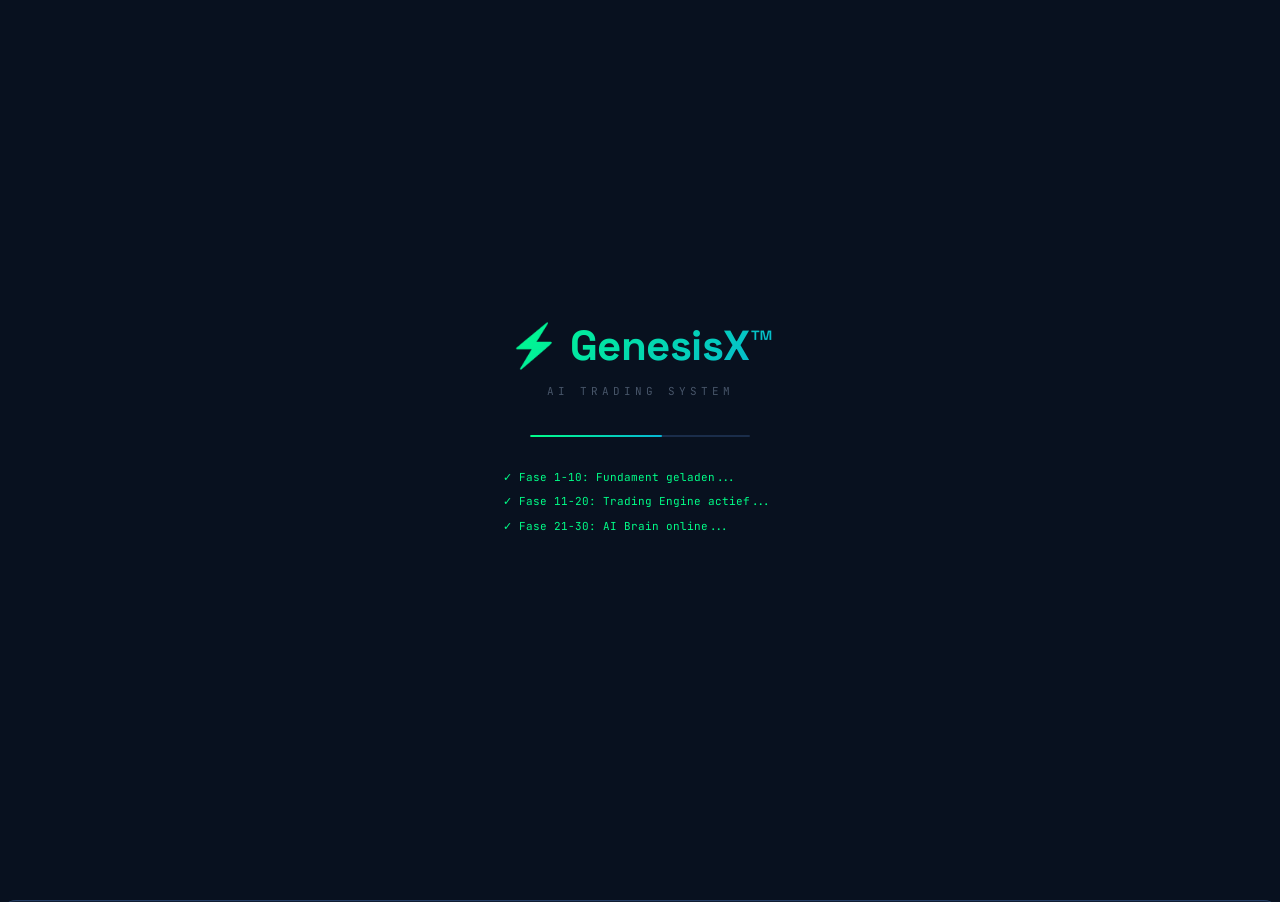
==== commit 931d06d0: "Fase 16 fix: splash screen + non-blocking session check Co-Authored-By: Claude Sonnet 4.6 <noreply@a" ====
--- a/docs/index.html
+++ b/docs/index.html
@@ -340,9 +340,35 @@
 .fw7{font-weight:700}.fs11{font-size:11px}.fs13{font-size:13px}
 .mono{font-family:var(--mono)}
 .page-title{font-size:18px;font-weight:700;margin-bottom:16px;display:flex;align-items:center;gap:8px}
+
+/* ── SPLASH ─────────────────────────────────────────────────────────────── */
+#splash{position:fixed;inset:0;background:var(--bg);z-index:9999;display:flex;flex-direction:column;align-items:center;justify-content:center;transition:opacity .5s ease,transform .5s ease}
+#splash.out{opacity:0;transform:scale(1.03);pointer-events:none}
+#splash.gone{display:none}
+.sp-logo{font-size:42px;font-weight:700;background:linear-gradient(135deg,var(--green),var(--cyan));-webkit-background-clip:text;-webkit-text-fill-color:transparent;letter-spacing:-.5px;margin-bottom:6px}
+.sp-sub{font-size:11px;color:var(--text3);letter-spacing:4px;text-transform:uppercase;margin-bottom:36px;font-family:var(--mono)}
+.sp-bar-wrap{width:220px;height:2px;background:var(--border);border-radius:2px;overflow:hidden;margin-bottom:28px}
+.sp-prog{height:100%;width:0;background:linear-gradient(90deg,var(--green),var(--cyan));border-radius:2px;transition:width .5s ease}
+.sp-steps{font-family:var(--mono);font-size:11px;text-align:left;line-height:2.2}
+.sp-step{color:var(--text3);opacity:0;transform:translateX(-8px);transition:opacity .3s ease,transform .3s ease,color .3s}
+.sp-step.show{opacity:1;transform:translateX(0);color:var(--green)}
 </style>
 </head>
 <body>
+
+<!-- ── SPLASH ─────────────────────────────────────────────────────────────── -->
+<div id="splash">
+  <div class="sp-logo">⚡ GenesisX™</div>
+  <div class="sp-sub">AI Trading System</div>
+  <div class="sp-bar-wrap"><div class="sp-prog" id="sp-prog"></div></div>
+  <div class="sp-steps">
+    <div class="sp-step" id="sp-s1">✓ Fase 1-10: Fundament geladen...</div>
+    <div class="sp-step" id="sp-s2">✓ Fase 11-20: Trading Engine actief...</div>
+    <div class="sp-step" id="sp-s3">✓ Fase 21-30: AI Brain online...</div>
+    <div class="sp-step" id="sp-s4">✓ Fase 31-38: CAIO &amp; Platform gereed...</div>
+    <div class="sp-step" id="sp-s5">✓ GenesisX™ operationeel 🚀</div>
+  </div>
+</div>
 
 <!-- ── TOASTS ─────────────────────────────────────────────────────────────── -->
 <div id="toasts"></div>
@@ -768,17 +794,23 @@
 
 // ─── SESSION ──────────────────────────────────────────────────────────────────
 function checkSession() {
+  // Geen blocking redirect — app laadt altijd.
+  // Als er geen/verlopen sessie is, maak automatisch een nieuwe aan.
   const s = localStorage.getItem(SESSION_KEY) || sessionStorage.getItem(SESSION_KEY);
-  if (!s) { window.location.href = 'login.html'; return false; }
-  try {
-    const parsed = JSON.parse(s);
-    if (parsed.expires && Date.now() > parsed.expires) {
-      localStorage.removeItem(SESSION_KEY);
-      sessionStorage.removeItem(SESSION_KEY);
-      window.location.href = 'login.html';
-      return false;
+  let valid = false;
+  if (s) {
+    try {
+      const parsed = JSON.parse(s);
+      valid = !(parsed.expires && Date.now() > parsed.expires);
+    } catch(e) {
+      valid = true; // basic token, keep
     }
-  } catch(e) { /* basic token, keep */ }
+  }
+  if (!valid) {
+    // Refresh sessie zonder redirect zodat app altijd laadt
+    const token = JSON.stringify({user:'rafik', created:Date.now(), expires:Date.now() + INACTIVITY_MS * 4});
+    sessionStorage.setItem(SESSION_KEY, token);
+  }
   resetInactivity();
   document.addEventListener('click', resetInactivity);
   document.addEventListener('keydown', resetInactivity);
@@ -867,11 +899,19 @@
 
 // ─── FETCH ────────────────────────────────────────────────────────────────────
 async function apiFetch(url, body = null) {
-  const opts = {headers: HDR};
-  if (body) { opts.method = 'POST'; opts.body = JSON.stringify(body); }
-  const resp = await fetch(url, opts);
-  if (!resp.ok) throw new Error('HTTP ' + resp.status);
-  return resp.json();
+  const controller = new AbortController();
+  const tid = setTimeout(() => controller.abort(), 8000);
+  try {
+    const opts = {headers: HDR, signal: controller.signal};
+    if (body) { opts.method = 'POST'; opts.body = JSON.stringify(body); }
+    const resp = await fetch(url, opts);
+    clearTimeout(tid);
+    if (!resp.ok) throw new Error('HTTP ' + resp.status);
+    return resp.json();
+  } catch(e) {
+    clearTimeout(tid);
+    throw e;
+  }
 }
 
 // ─── REFRESH BTN ──────────────────────────────────────────────────────────────
@@ -953,7 +993,8 @@
 
 // ─── DASHBOARD ────────────────────────────────────────────────────────────────
 function loadDashboard() {
-  drawPortfolioChart();
+  // Defer chart draw one frame so canvas has layout dimensions
+  requestAnimationFrame(() => drawPortfolioChart());
   renderDashBots();
 }
 
@@ -1006,7 +1047,7 @@
         '</div>';
     }).join('');
   }
-  drawAllocationChart();
+  requestAnimationFrame(() => drawAllocationChart());
 }
 
 // ─── CHARTS ───────────────────────────────────────────────────────────────────
@@ -1704,16 +1745,46 @@
   }
 }
 
+// ─── SPLASH ───────────────────────────────────────────────────────────────────
+function hideSplash() {
+  const sp = document.getElementById('splash');
+  if (!sp || sp.classList.contains('out')) return;
+  sp.classList.add('out');
+  setTimeout(() => sp.classList.add('gone'), 550);
+}
+
+function runSplash() {
+  const prog = document.getElementById('sp-prog');
+  const steps = [
+    {id:'sp-s1', pct:20,  delay:0},
+    {id:'sp-s2', pct:40,  delay:500},
+    {id:'sp-s3', pct:60,  delay:1000},
+    {id:'sp-s4', pct:80,  delay:1500},
+    {id:'sp-s5', pct:100, delay:2200},
+  ];
+  steps.forEach(s => {
+    setTimeout(() => {
+      const el = document.getElementById(s.id);
+      if (el) el.classList.add('show');
+      if (prog) prog.style.width = s.pct + '%';
+    }, s.delay);
+  });
+  // Gegarandeerd verbergen na maximaal 3 seconden
+  setTimeout(hideSplash, 3000);
+}
+
 // ─── INIT ─────────────────────────────────────────────────────────────────────
-window.addEventListener('load', async () => {
-  if (!checkSession()) return;
+window.addEventListener('load', () => {
+  checkSession();   // altijd true — geen blocking redirect
   renderXP();
   startLiveClock();
   registerSW();
-  // Initial data load
-  await liveRefresh();
+  runSplash();      // splash animatie starten
+  // App laadt direct achter de splash met fallback data
+  updateDashFromData(null);
   loadDashboard();
-  // Start live refresh every 30s
+  // API refresh op achtergrond — niet-blokkerend
+  liveRefresh();
   state.liveInterval = setInterval(liveRefresh, 30000);
 });
 
